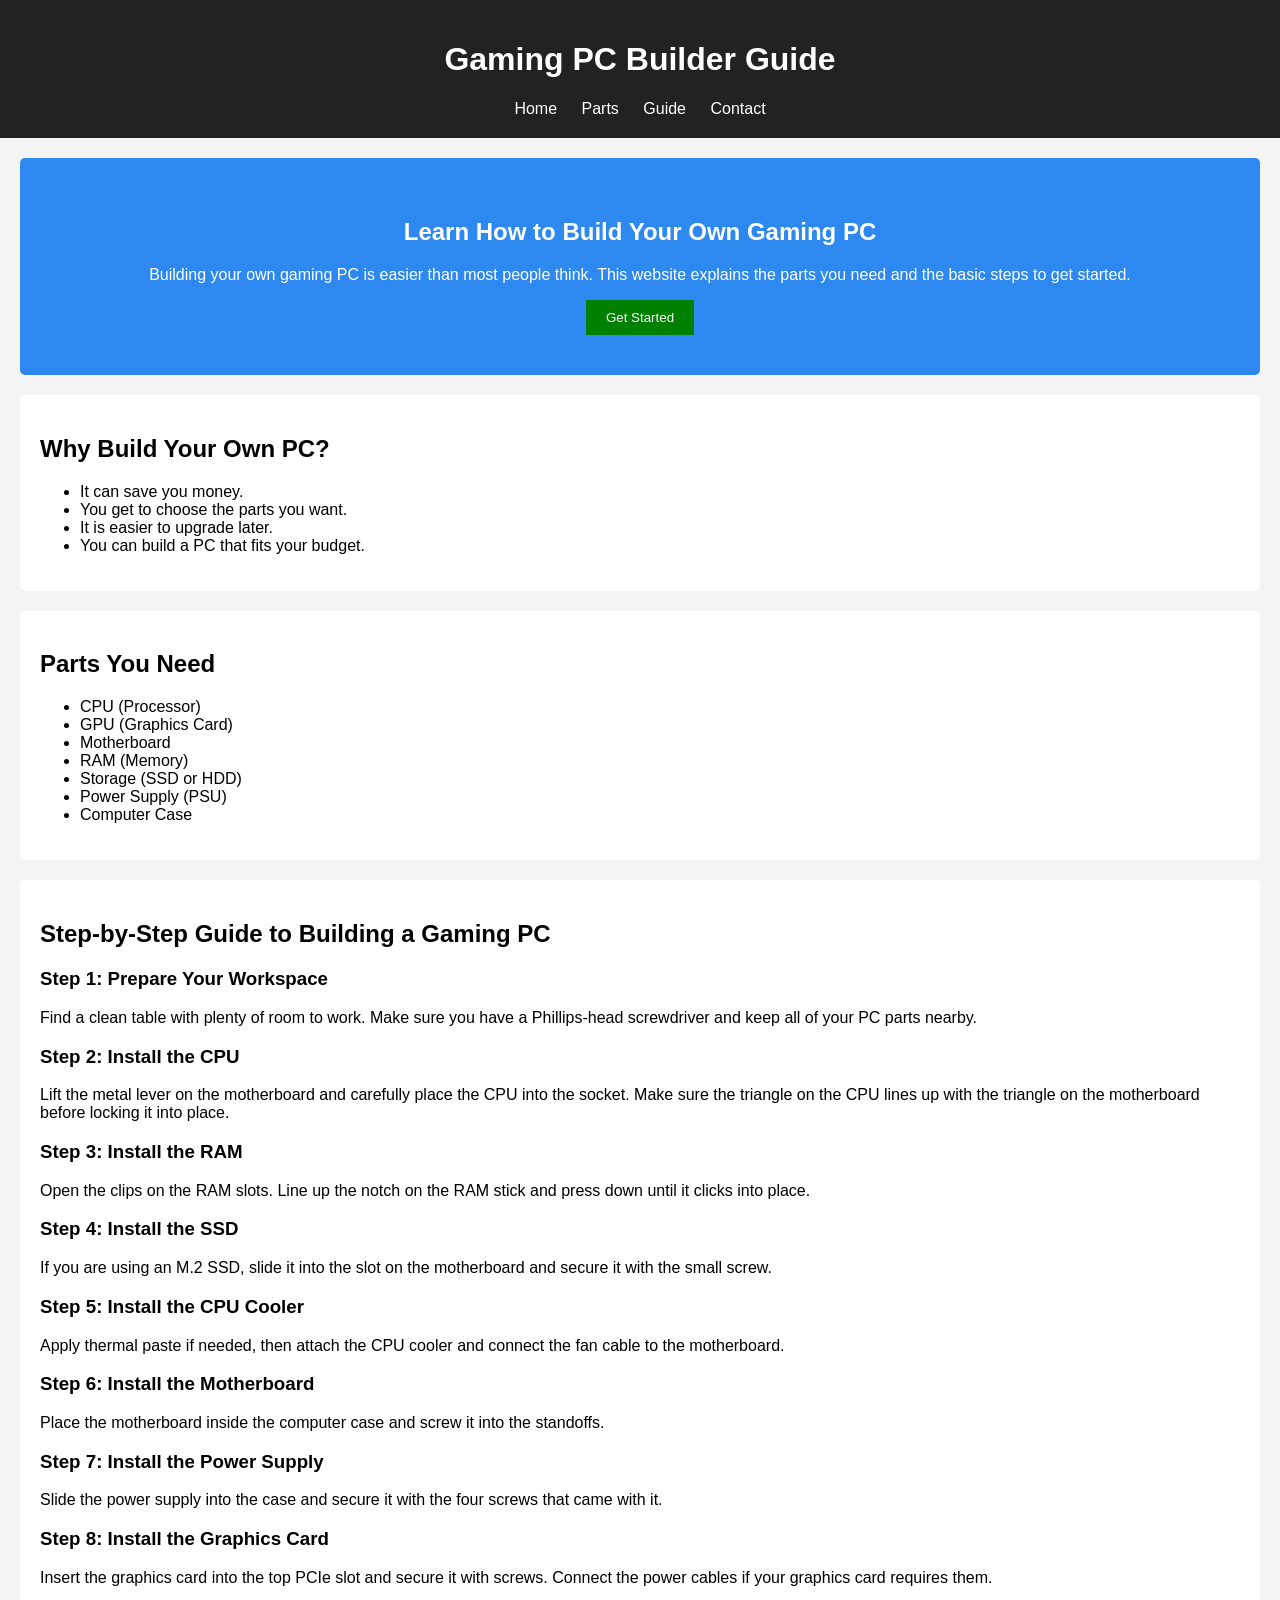
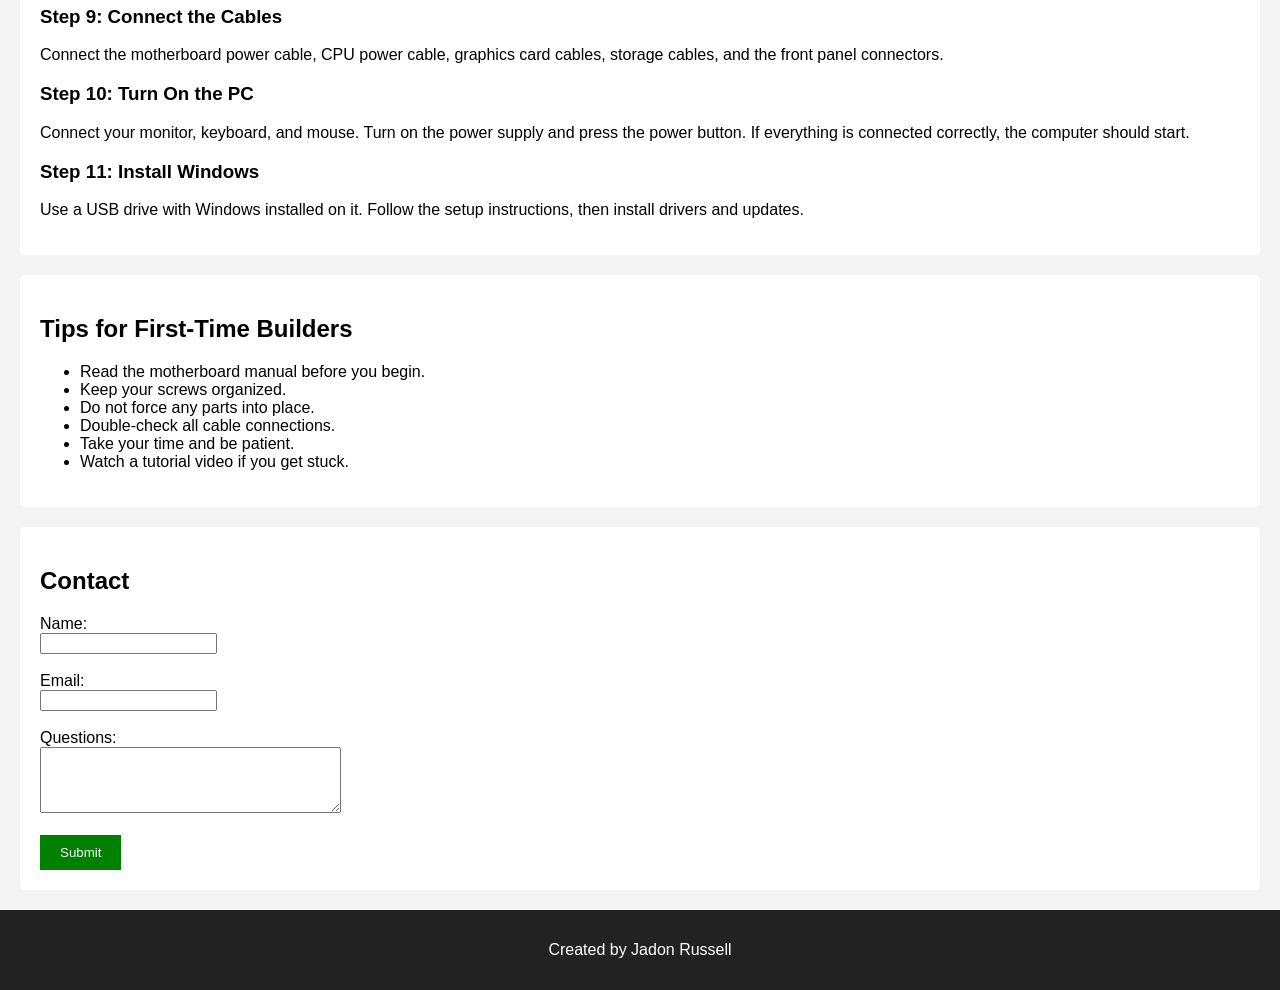
==== index.html @ 2e21b70a "Update index.html" ====
<!DOCTYPE html>
<html lang="en">

<head>
    <meta charset="UTF-8">
    <meta name="viewport" content="width=device-width, initial-scale=1.0">
    <title>Gaming PC Builder Guide</title>

    <meta name="description" content="A beginner's guide to building your own gaming PC.">

    <link rel="stylesheet" href="style.css">
</head>

<body>

<header>

    <h1>Gaming PC Builder Guide</h1>

    <nav>
        <a href="#home">Home</a>
        <a href="#parts">Parts</a>
        <a href="#guide">Guide</a>
        <a href="#contact">Contact</a>
    </nav>

</header>

<section class="hero" id="home">

    <h2>Learn How to Build Your Own Gaming PC</h2>

    <p>
        Building your own gaming PC is easier than most people think.
        This website explains the parts you need and the basic steps to get started.
    </p>

    <button onclick="showMessage()">Get Started</button>

</section>

<section>

    <h2>Why Build Your Own PC?</h2>

    <ul>
        <li>It can save you money.</li>
        <li>You get to choose the parts you want.</li>
        <li>It is easier to upgrade later.</li>
        <li>You can build a PC that fits your budget.</li>
    </ul>

</section>

<section id="parts">

    <h2>Parts You Need</h2>

    <ul>
        <li>CPU (Processor)</li>
        <li>GPU (Graphics Card)</li>
        <li>Motherboard</li>
        <li>RAM (Memory)</li>
        <li>Storage (SSD or HDD)</li>
        <li>Power Supply (PSU)</li>
        <li>Computer Case</li>
    </ul>

</section>

<section id="guide">

    <h2>Step-by-Step Guide to Building a Gaming PC</h2>

    <h3>Step 1: Prepare Your Workspace</h3>

    <p>
        Find a clean table with plenty of room to work. Make sure you have a Phillips-head screwdriver and keep all of your PC parts nearby.
    </p>

    <h3>Step 2: Install the CPU</h3>

    <p>
        Lift the metal lever on the motherboard and carefully place the CPU into the socket. Make sure the triangle on the CPU lines up with the triangle on the motherboard before locking it into place.
    </p>

    <h3>Step 3: Install the RAM</h3>

    <p>
        Open the clips on the RAM slots. Line up the notch on the RAM stick and press down until it clicks into place.
    </p>

    <h3>Step 4: Install the SSD</h3>

    <p>
        If you are using an M.2 SSD, slide it into the slot on the motherboard and secure it with the small screw.
    </p>

    <h3>Step 5: Install the CPU Cooler</h3>

    <p>
        Apply thermal paste if needed, then attach the CPU cooler and connect the fan cable to the motherboard.
    </p>

    <h3>Step 6: Install the Motherboard</h3>

    <p>
        Place the motherboard inside the computer case and screw it into the standoffs.
    </p>

    <h3>Step 7: Install the Power Supply</h3>

    <p>
        Slide the power supply into the case and secure it with the four screws that came with it.
    </p>

    <h3>Step 8: Install the Graphics Card</h3>

    <p>
        Insert the graphics card into the top PCIe slot and secure it with screws. Connect the power cables if your graphics card requires them.
    </p>

    <h3>Step 9: Connect the Cables</h3>

    <p>
        Connect the motherboard power cable, CPU power cable, graphics card cables, storage cables, and the front panel connectors.
    </p>

    <h3>Step 10: Turn On the PC</h3>

    <p>
        Connect your monitor, keyboard, and mouse. Turn on the power supply and press the power button. If everything is connected correctly, the computer should start.
    </p>

    <h3>Step 11: Install Windows</h3>

    <p>
        Use a USB drive with Windows installed on it. Follow the setup instructions, then install drivers and updates.
    </p>

</section>

<section>

    <h2>Tips for First-Time Builders</h2>

    <ul>
        <li>Read the motherboard manual before you begin.</li>
        <li>Keep your screws organized.</li>
        <li>Do not force any parts into place.</li>
        <li>Double-check all cable connections.</li>
        <li>Take your time and be patient.</li>
        <li>Watch a tutorial video if you get stuck.</li>
    </ul>

</section>

<section id="contact">

    <h2>Contact</h2>

    <form>

        <label for="name">Name:</label><br>
        <input type="text" id="name" required><br><br>

        <label for="email">Email:</label><br>
        <input type="email" id="email" required><br><br>

        <label for="question">Questions:</label><br>
        <textarea id="question" rows="4" cols="35"></textarea><br><br>

        <button type="submit">Submit</button>

    </form>

</section>

<footer>

    <p>Created by Jadon Russell</p>

</footer>

<script src="script.js"></script>

</body>

</html>
---- style.css ----
body{
    font-family: Arial, sans-serif;
    margin: 0;
    background-color: #f4f4f4;
}

header{
    background-color: #222;
    color: white;
    text-align: center;
    padding: 20px;
}

nav{
    margin-top: 10px;
}

nav a{
    color: white;
    text-decoration: none;
    margin: 10px;
}

nav a:hover{
    color: lightblue;
}

.hero{
    background-color: #2d89ef;
    color: white;
    text-align: center;
    padding: 40px;
}

section{
    background: white;
    margin: 20px;
    padding: 20px;
    border-radius: 5px;
}

button{
    padding: 10px 20px;
    background: green;
    color: white;
    border: none;
    cursor: pointer;
}

button:hover{
    background: darkgreen;
}

footer{
    background: #222;
    color: white;
    text-align: center;
    padding: 15px;
}
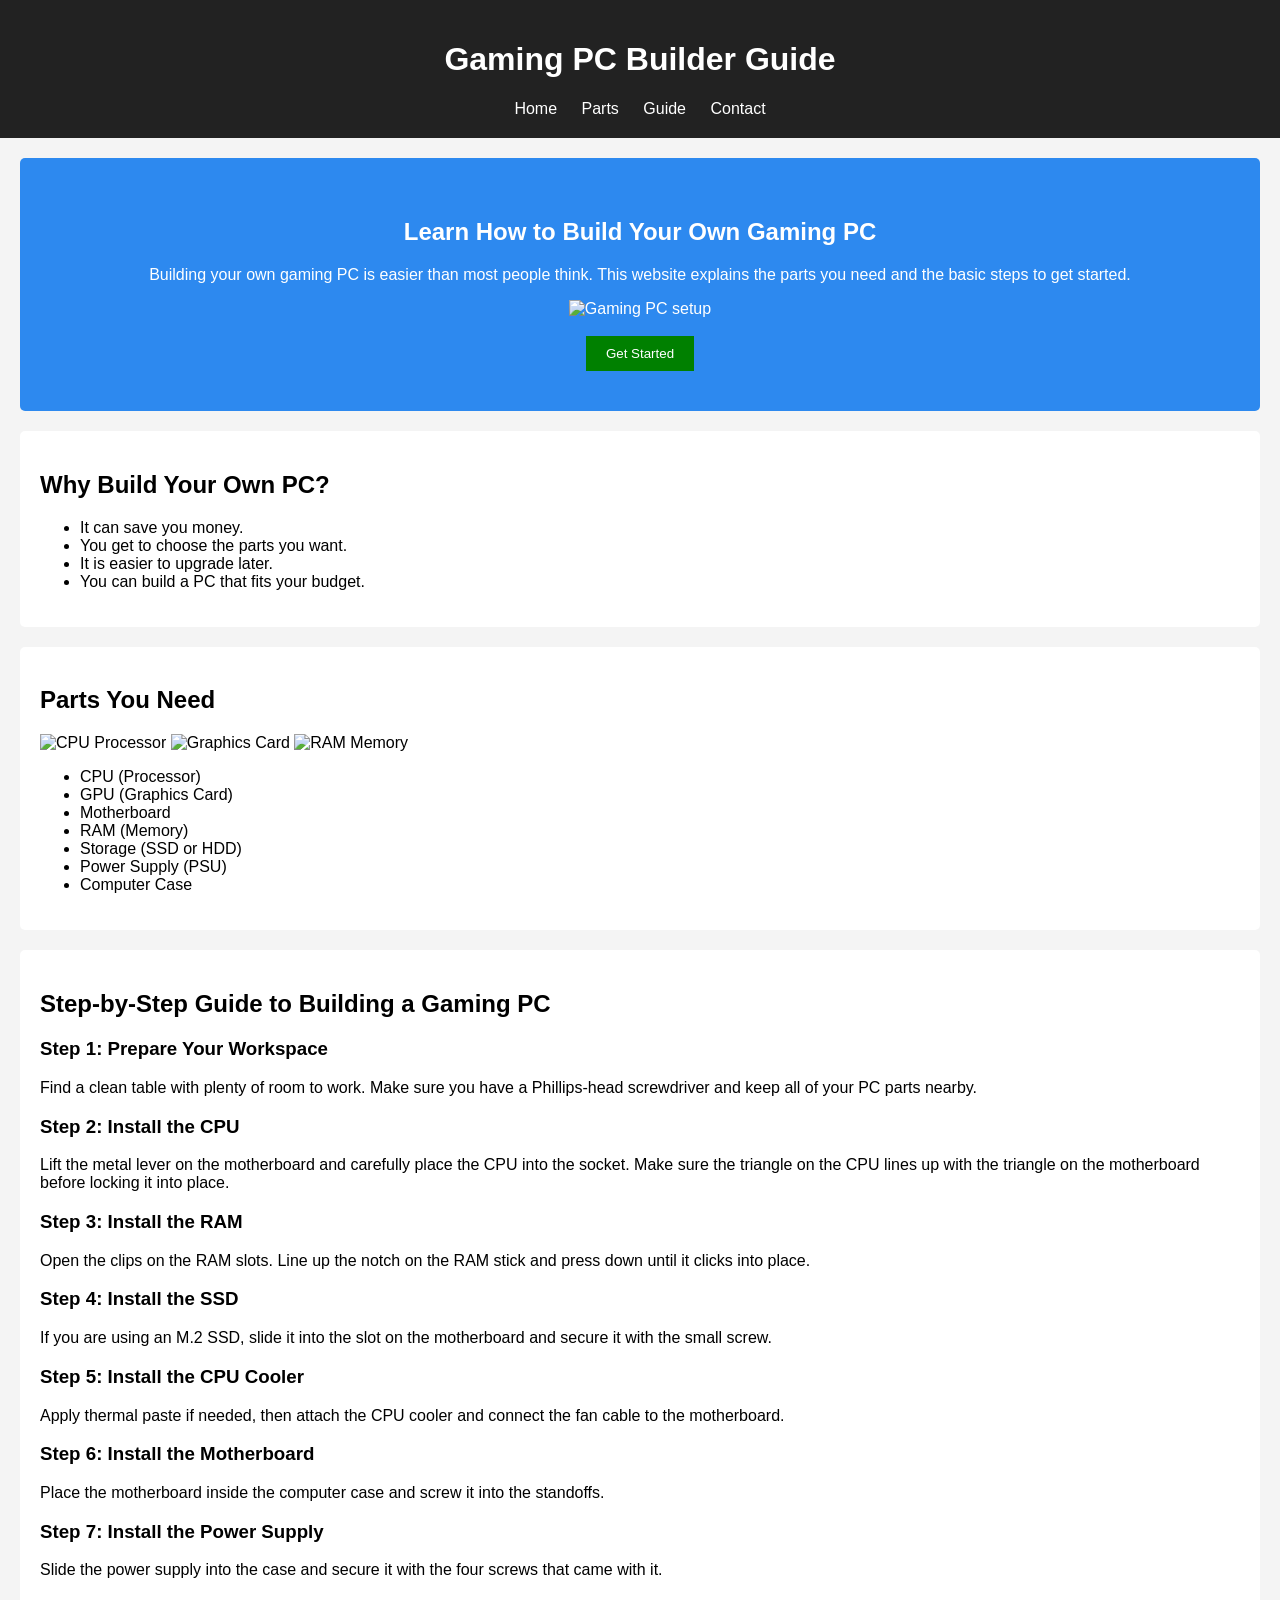
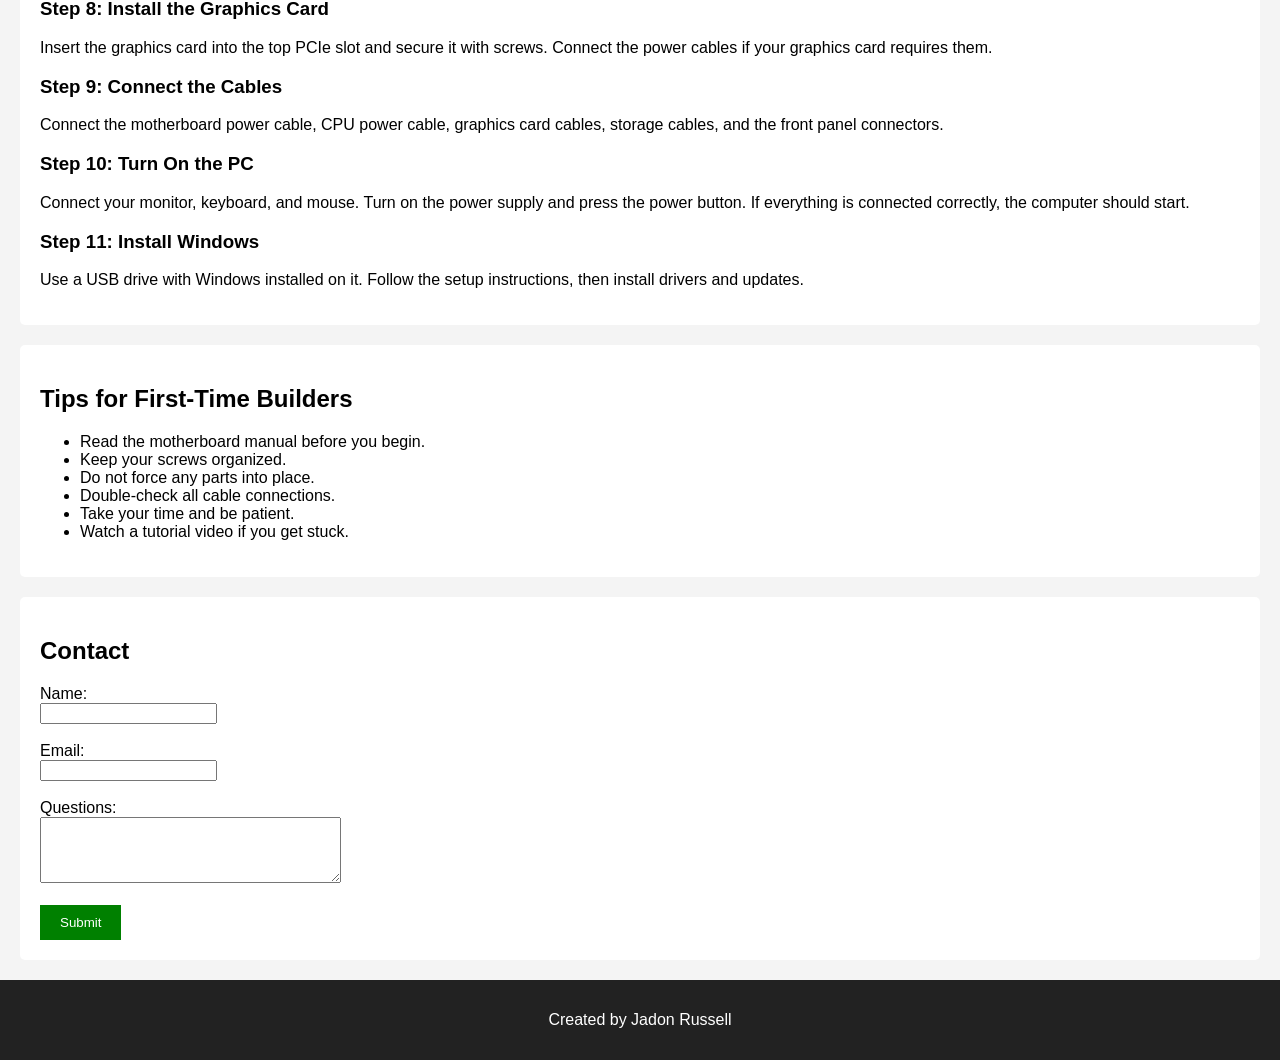
==== commit 9dc69b23: "Update index.html" ====
--- a/index.html
+++ b/index.html
@@ -26,6 +26,7 @@
 
 </header>
 
+
 <section class="hero" id="home">
 
     <h2>Learn How to Build Your Own Gaming PC</h2>
@@ -35,9 +36,15 @@
         This website explains the parts you need and the basic steps to get started.
     </p>
 
+    <!-- Gaming PC Picture -->
+    <img src="images/gaming-pc.jpg" alt="Gaming PC setup" width="500">
+
+    <br><br>
+
     <button onclick="showMessage()">Get Started</button>
 
 </section>
+
 
 <section>
 
@@ -52,9 +59,18 @@
 
 </section>
 
+
 <section id="parts">
 
     <h2>Parts You Need</h2>
+
+    <!-- PC Part Pictures -->
+    <img src="images/cpu.jpg" alt="CPU Processor" width="250">
+
+    <img src="images/gpu.jpg" alt="Graphics Card" width="250">
+
+    <img src="images/ram.jpg" alt="RAM Memory" width="250">
+
 
     <ul>
         <li>CPU (Processor)</li>
@@ -68,6 +84,7 @@
 
 </section>
 
+
 <section id="guide">
 
     <h2>Step-by-Step Guide to Building a Gaming PC</h2>
@@ -78,60 +95,70 @@
         Find a clean table with plenty of room to work. Make sure you have a Phillips-head screwdriver and keep all of your PC parts nearby.
     </p>
 
+
     <h3>Step 2: Install the CPU</h3>
 
     <p>
         Lift the metal lever on the motherboard and carefully place the CPU into the socket. Make sure the triangle on the CPU lines up with the triangle on the motherboard before locking it into place.
     </p>
 
+
     <h3>Step 3: Install the RAM</h3>
 
     <p>
         Open the clips on the RAM slots. Line up the notch on the RAM stick and press down until it clicks into place.
     </p>
 
+
     <h3>Step 4: Install the SSD</h3>
 
     <p>
         If you are using an M.2 SSD, slide it into the slot on the motherboard and secure it with the small screw.
     </p>
 
+
     <h3>Step 5: Install the CPU Cooler</h3>
 
     <p>
         Apply thermal paste if needed, then attach the CPU cooler and connect the fan cable to the motherboard.
     </p>
 
+
     <h3>Step 6: Install the Motherboard</h3>
 
     <p>
         Place the motherboard inside the computer case and screw it into the standoffs.
     </p>
 
+
     <h3>Step 7: Install the Power Supply</h3>
 
     <p>
         Slide the power supply into the case and secure it with the four screws that came with it.
     </p>
 
+
     <h3>Step 8: Install the Graphics Card</h3>
 
     <p>
         Insert the graphics card into the top PCIe slot and secure it with screws. Connect the power cables if your graphics card requires them.
     </p>
 
+
     <h3>Step 9: Connect the Cables</h3>
 
     <p>
         Connect the motherboard power cable, CPU power cable, graphics card cables, storage cables, and the front panel connectors.
     </p>
 
+
     <h3>Step 10: Turn On the PC</h3>
 
     <p>
         Connect your monitor, keyboard, and mouse. Turn on the power supply and press the power button. If everything is connected correctly, the computer should start.
     </p>
 
+
     <h3>Step 11: Install Windows</h3>
 
     <p>
@@ -139,6 +166,7 @@
     </p>
 
 </section>
+
 
 <section>
 
@@ -155,6 +183,7 @@
 
 </section>
 
+
 <section id="contact">
 
     <h2>Contact</h2>
@@ -164,27 +193,31 @@
         <label for="name">Name:</label><br>
         <input type="text" id="name" required><br><br>
 
+
         <label for="email">Email:</label><br>
         <input type="email" id="email" required><br><br>
 
+
         <label for="question">Questions:</label><br>
         <textarea id="question" rows="4" cols="35"></textarea><br><br>
 
+
         <button type="submit">Submit</button>
 
     </form>
 
 </section>
 
+
 <footer>
 
     <p>Created by Jadon Russell</p>
 
 </footer>
 
+
 <script src="script.js"></script>
 
 </body>
 
 </html>
-
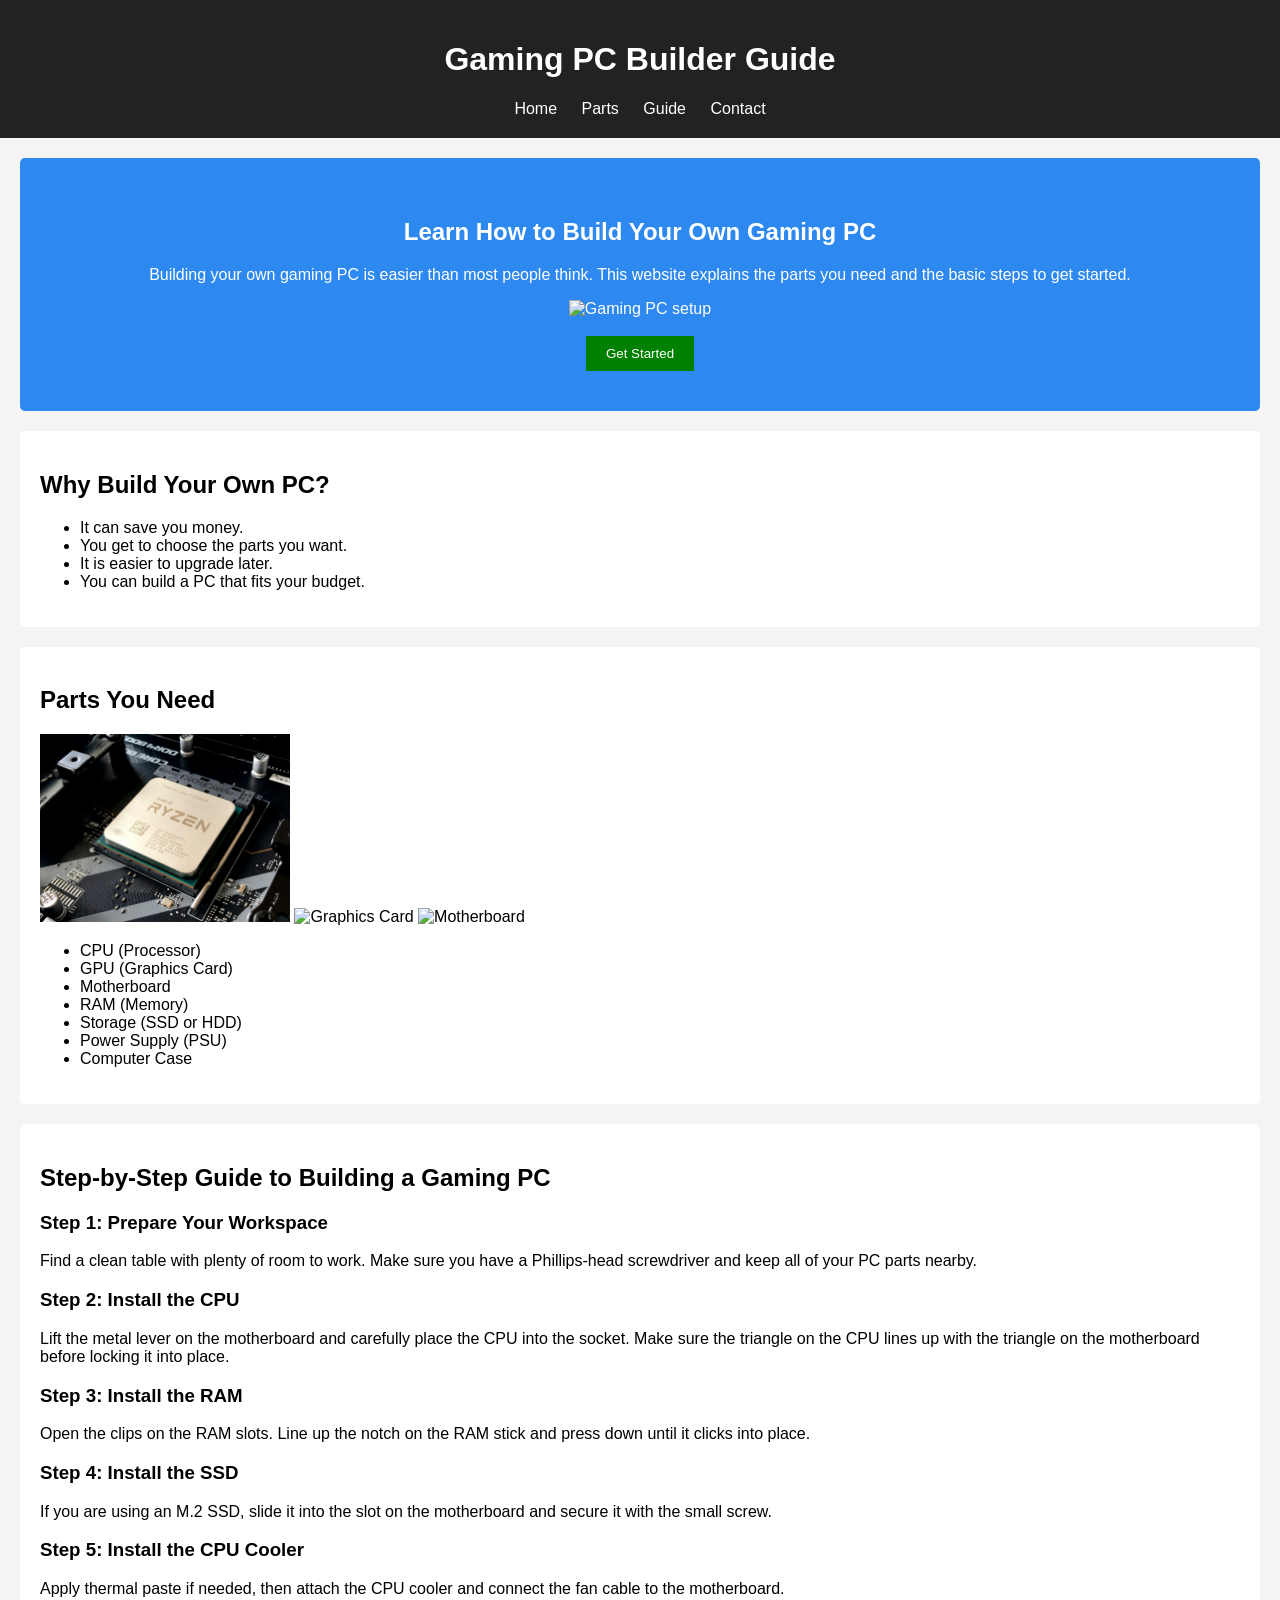
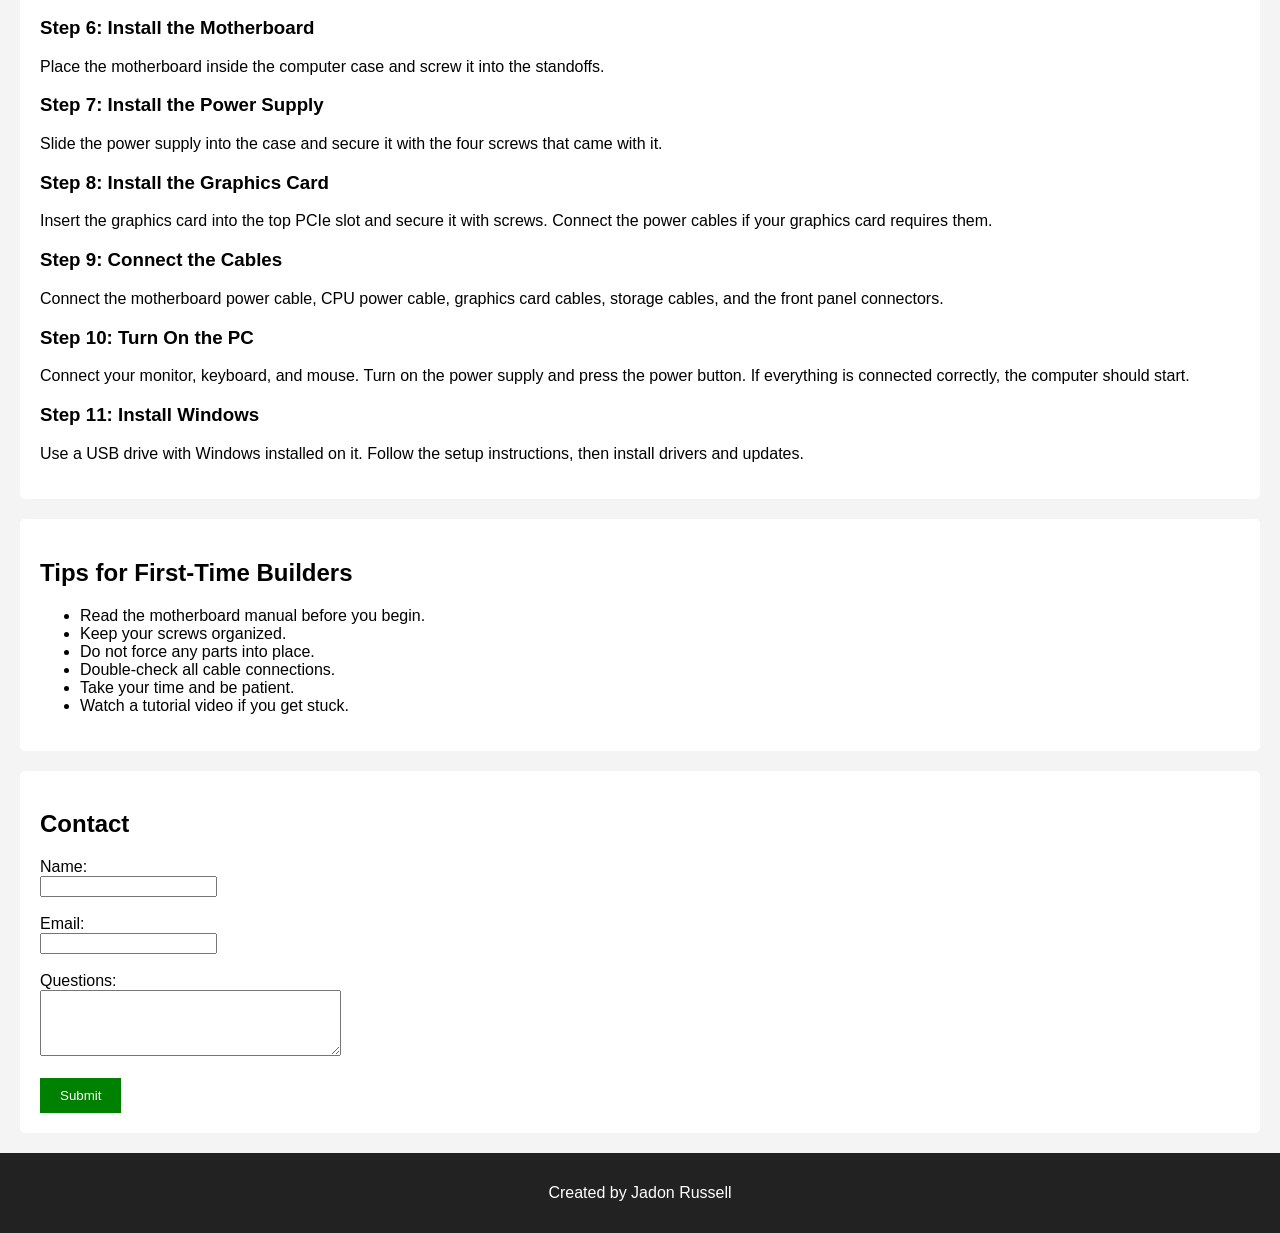
==== commit f226ca63: "Update index.html" ====
--- a/index.html
+++ b/index.html
@@ -36,8 +36,7 @@
         This website explains the parts you need and the basic steps to get started.
     </p>
 
-    <!-- Gaming PC Picture -->
-    <img src="images/gaming-pc.jpg" alt="Gaming PC setup" width="500">
+    <img src="Images/Gaming PC.jpg" alt="Gaming PC setup" width="500">
 
     <br><br>
 
@@ -64,12 +63,11 @@
 
     <h2>Parts You Need</h2>
 
-    <!-- PC Part Pictures -->
-    <img src="images/cpu.jpg" alt="CPU Processor" width="250">
-
-    <img src="images/gpu.jpg" alt="Graphics Card" width="250">
-
-    <img src="images/ram.jpg" alt="RAM Memory" width="250">
+    <img src="Images/CPU.jpg" alt="CPU Processor" width="250">
+
+    <img src="Images/GPU.jpg" alt="Graphics Card" width="250">
+
+    <img src="Images/Motherboard.jpg" alt="Motherboard" width="250">
 
 
     <ul>
@@ -193,15 +191,12 @@
         <label for="name">Name:</label><br>
         <input type="text" id="name" required><br><br>
 
-
         <label for="email">Email:</label><br>
         <input type="email" id="email" required><br><br>
 
-
         <label for="question">Questions:</label><br>
         <textarea id="question" rows="4" cols="35"></textarea><br><br>
 
-
         <button type="submit">Submit</button>
 
     </form>
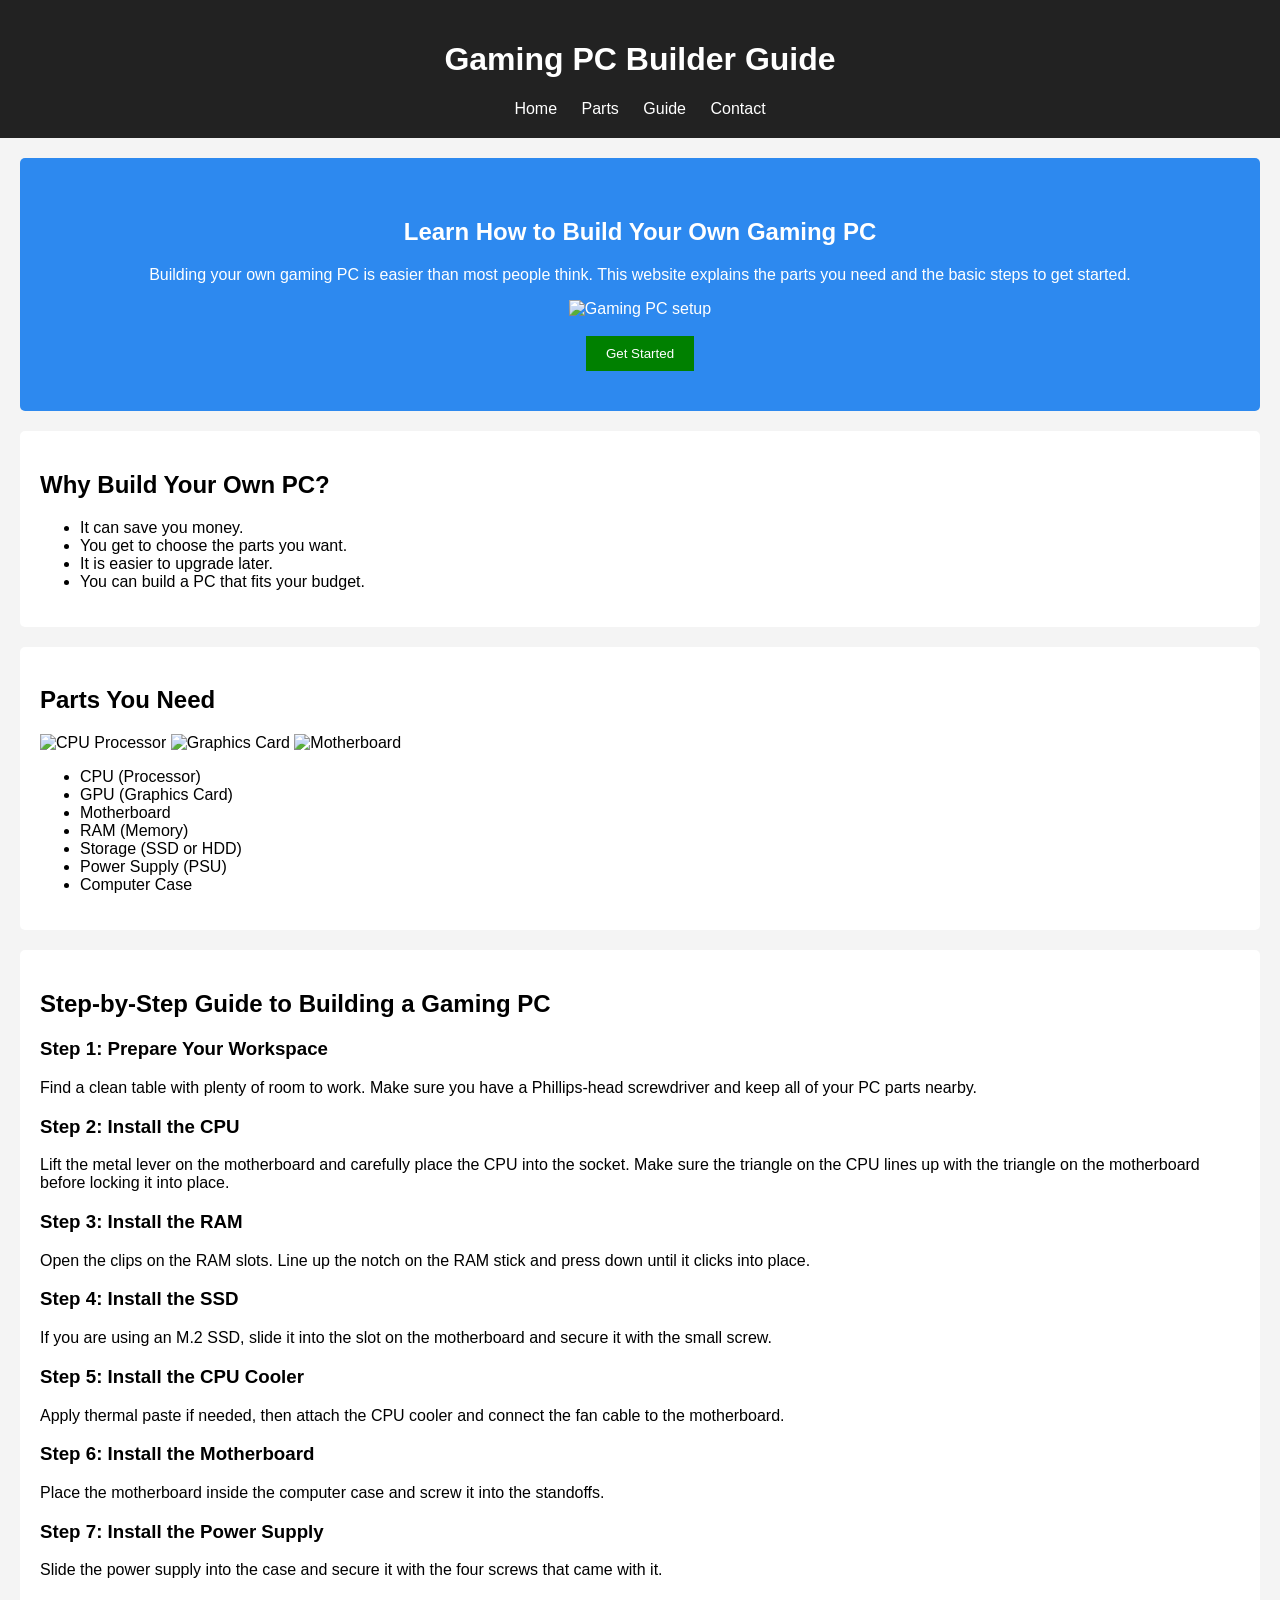
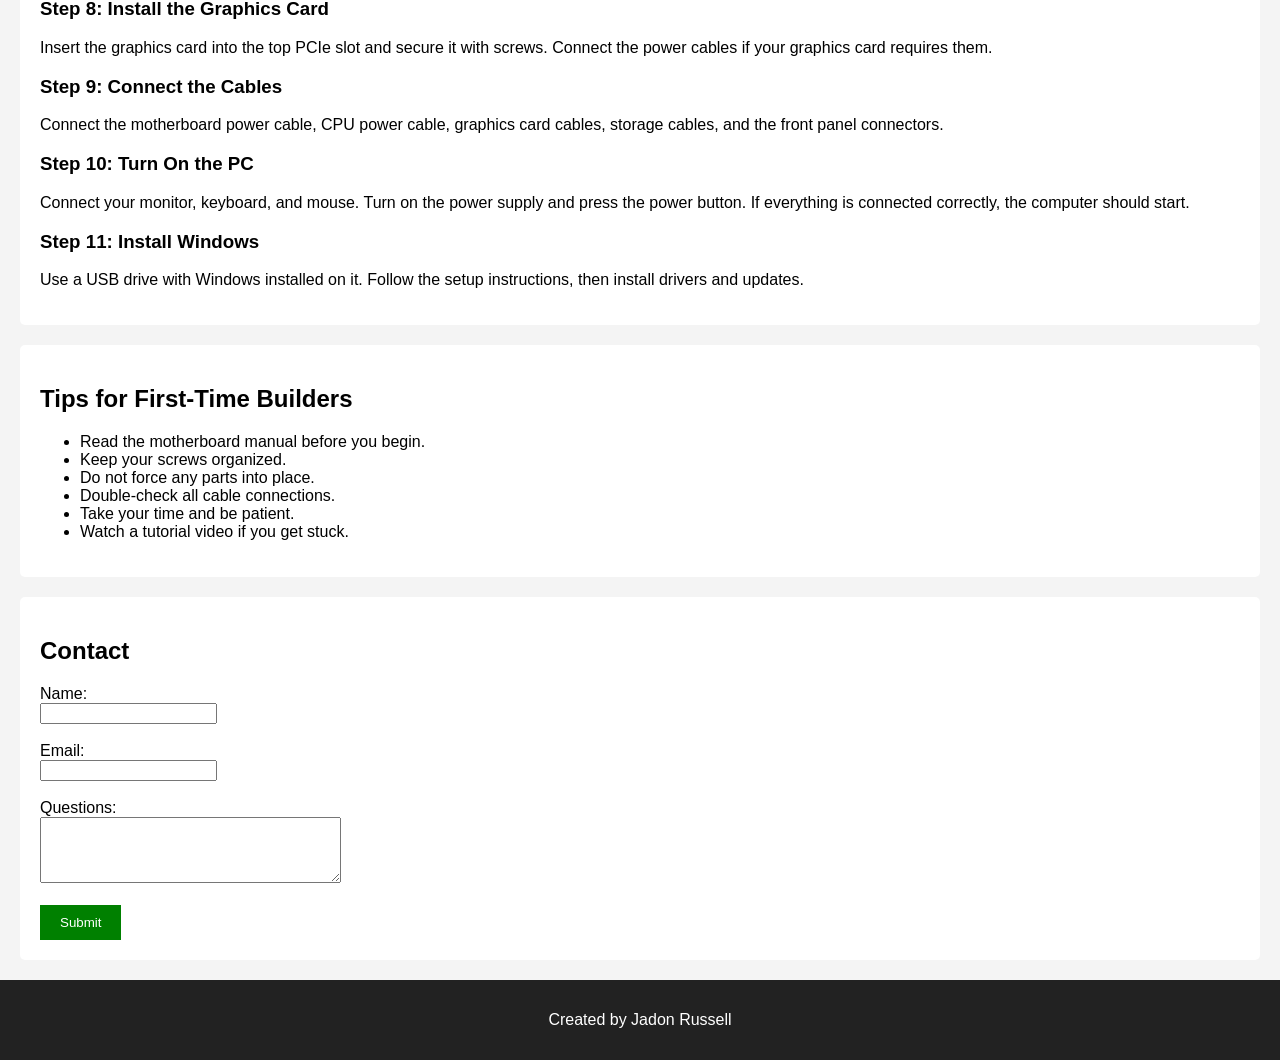
==== commit 2ad9a3c9: "Update index.html" ====
--- a/index.html
+++ b/index.html
@@ -36,7 +36,7 @@
         This website explains the parts you need and the basic steps to get started.
     </p>
 
-    <img src="Images/Gaming PC.jpg" alt="Gaming PC setup" width="500">
+    <img src="images/gaming-pc.jpg" alt="Gaming PC setup" width="500">
 
     <br><br>
 
@@ -63,11 +63,11 @@
 
     <h2>Parts You Need</h2>
 
-    <img src="Images/CPU.jpg" alt="CPU Processor" width="250">
-
-    <img src="Images/GPU.jpg" alt="Graphics Card" width="250">
-
-    <img src="Images/Motherboard.jpg" alt="Motherboard" width="250">
+    <img src="images/cpu.jpg" alt="CPU Processor" width="250">
+
+    <img src="images/gpu.jpg" alt="Graphics Card" width="250">
+
+    <img src="images/motherboard.jpg" alt="Motherboard" width="250">
 
 
     <ul>
@@ -87,6 +87,7 @@
 
     <h2>Step-by-Step Guide to Building a Gaming PC</h2>
 
+
     <h3>Step 1: Prepare Your Workspace</h3>
 
     <p>
@@ -191,12 +192,15 @@
         <label for="name">Name:</label><br>
         <input type="text" id="name" required><br><br>
 
+
         <label for="email">Email:</label><br>
         <input type="email" id="email" required><br><br>
 
+
         <label for="question">Questions:</label><br>
         <textarea id="question" rows="4" cols="35"></textarea><br><br>
 
+
         <button type="submit">Submit</button>
 
     </form>
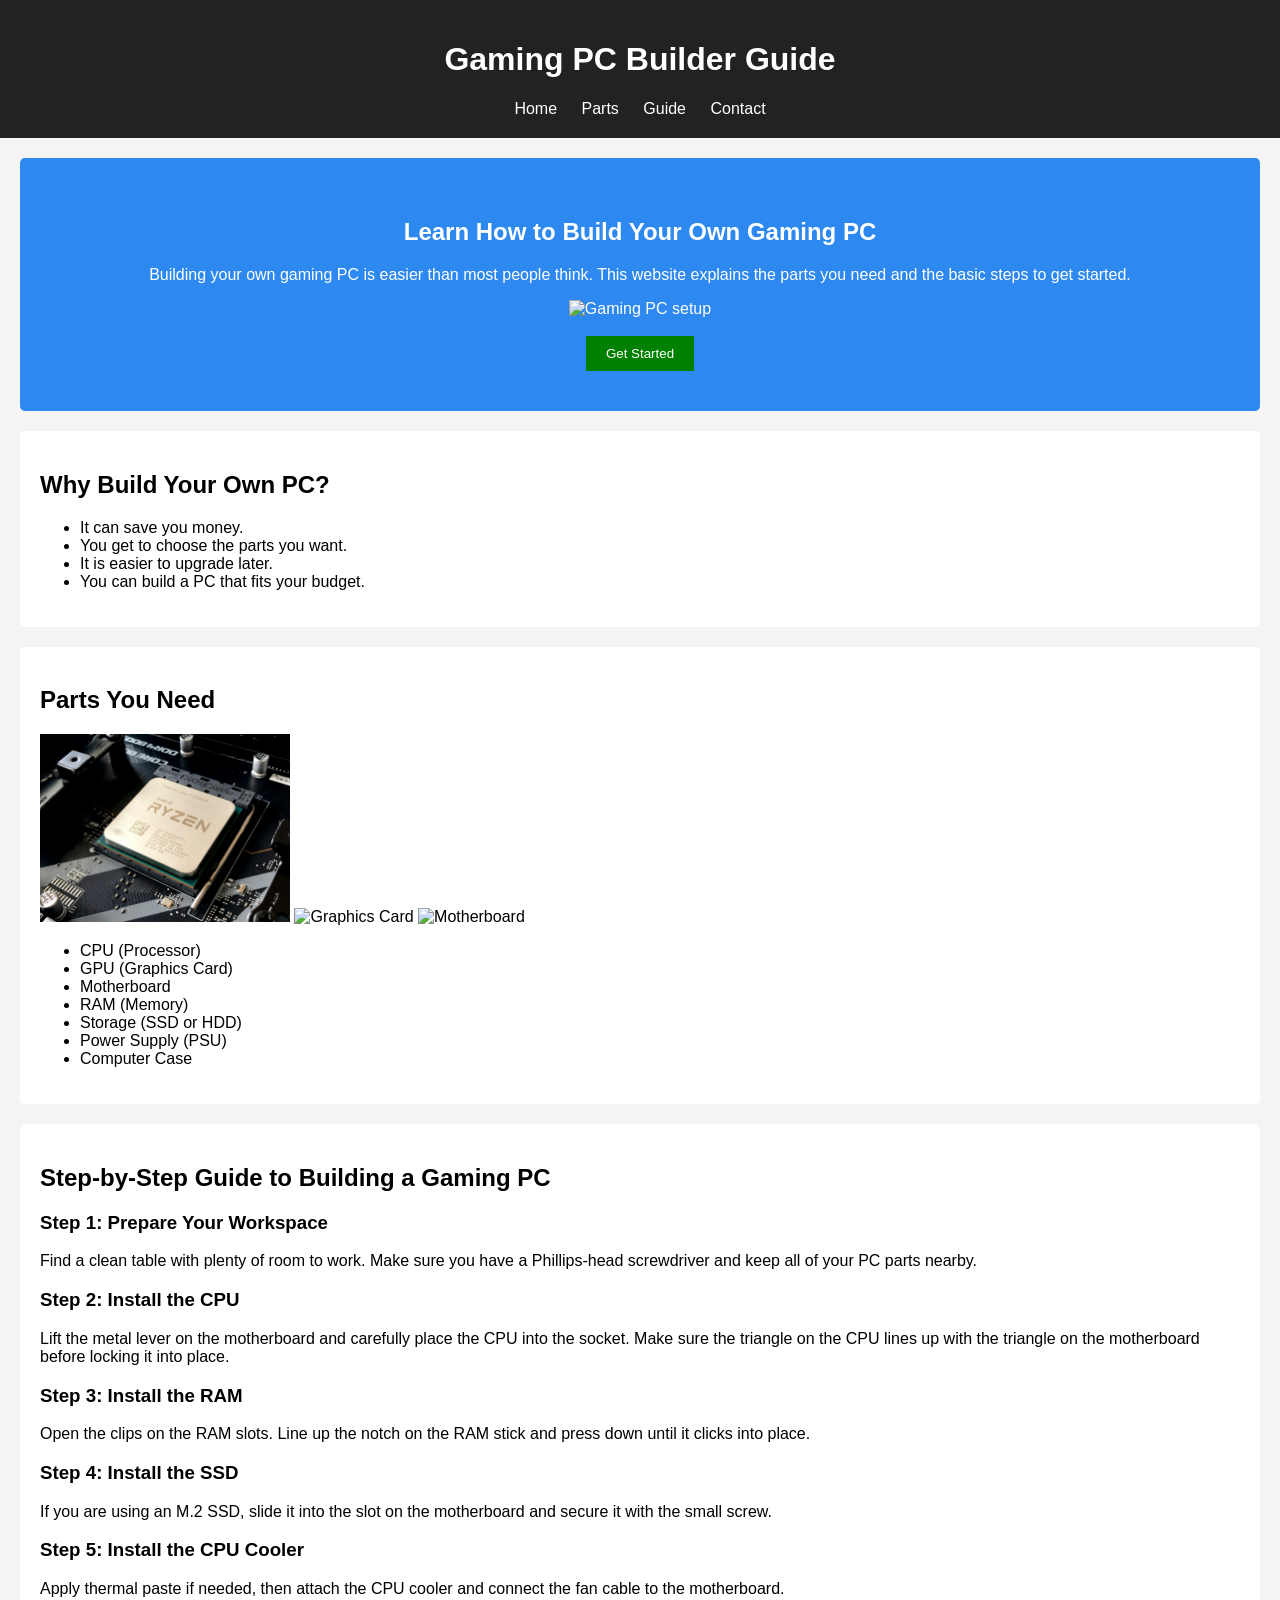
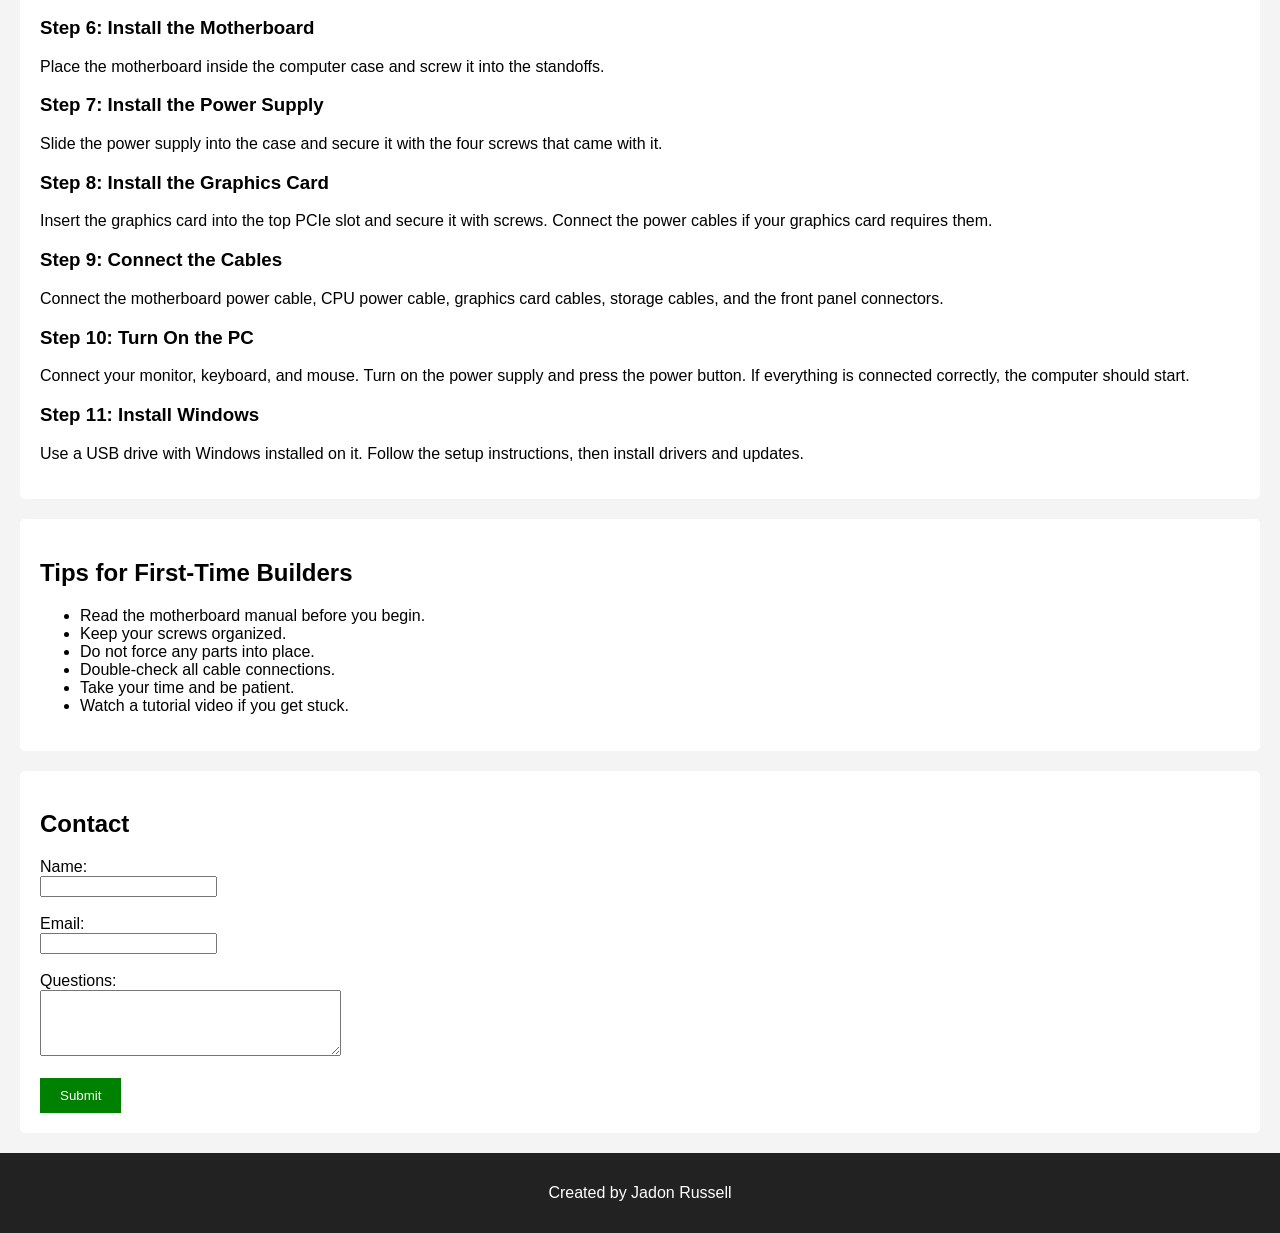
==== commit 565b8c3b: "Update index.html" ====
--- a/index.html
+++ b/index.html
@@ -36,7 +36,7 @@
         This website explains the parts you need and the basic steps to get started.
     </p>
 
-    <img src="images/gaming-pc.jpg" alt="Gaming PC setup" width="500">
+    <img src="Images/gaming-pc.jpg" alt="Gaming PC setup" width="500">
 
     <br><br>
 
@@ -63,11 +63,11 @@
 
     <h2>Parts You Need</h2>
 
-    <img src="images/cpu.jpg" alt="CPU Processor" width="250">
-
-    <img src="images/gpu.jpg" alt="Graphics Card" width="250">
-
-    <img src="images/motherboard.jpg" alt="Motherboard" width="250">
+    <img src="Images/cpu.jpg" alt="CPU Processor" width="250">
+
+    <img src="Images/gpu.jpg" alt="Graphics Card" width="250">
+
+    <img src="Images/motherboard.jpg" alt="Motherboard" width="250">
 
 
     <ul>
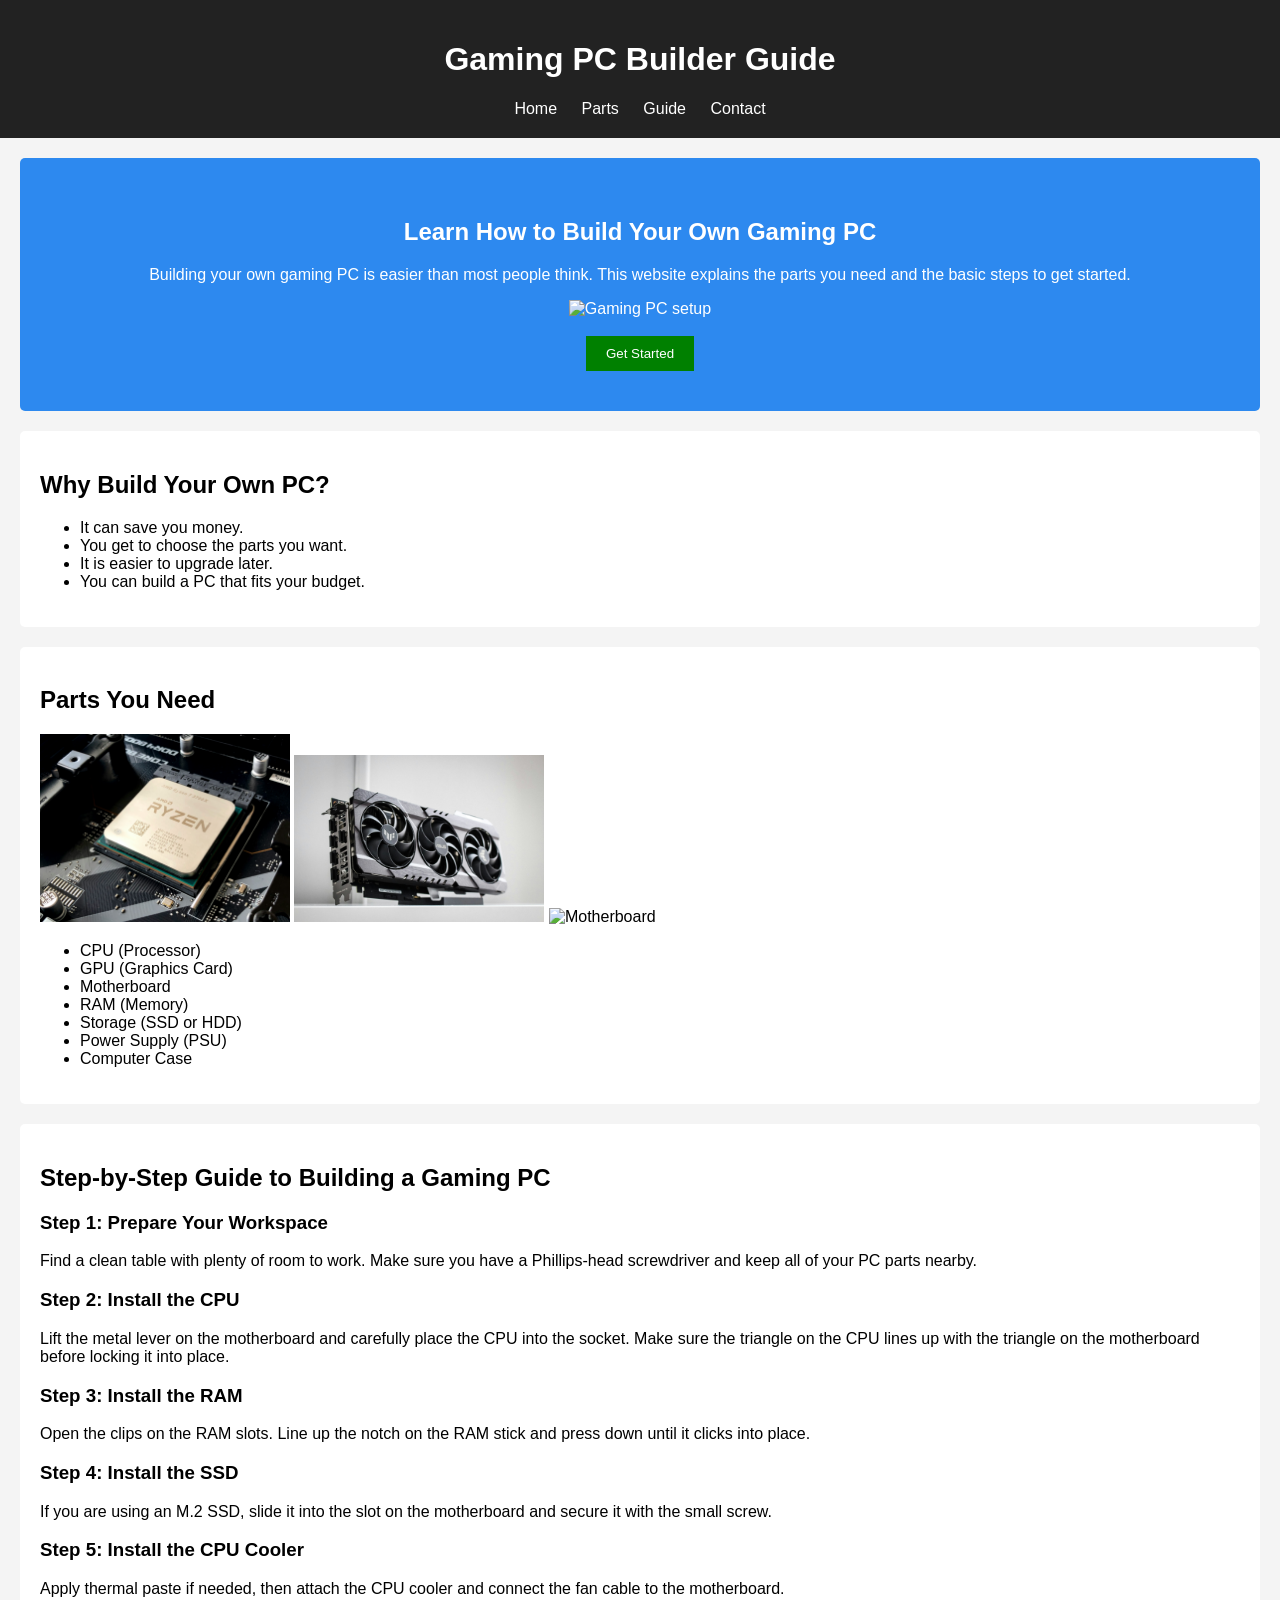
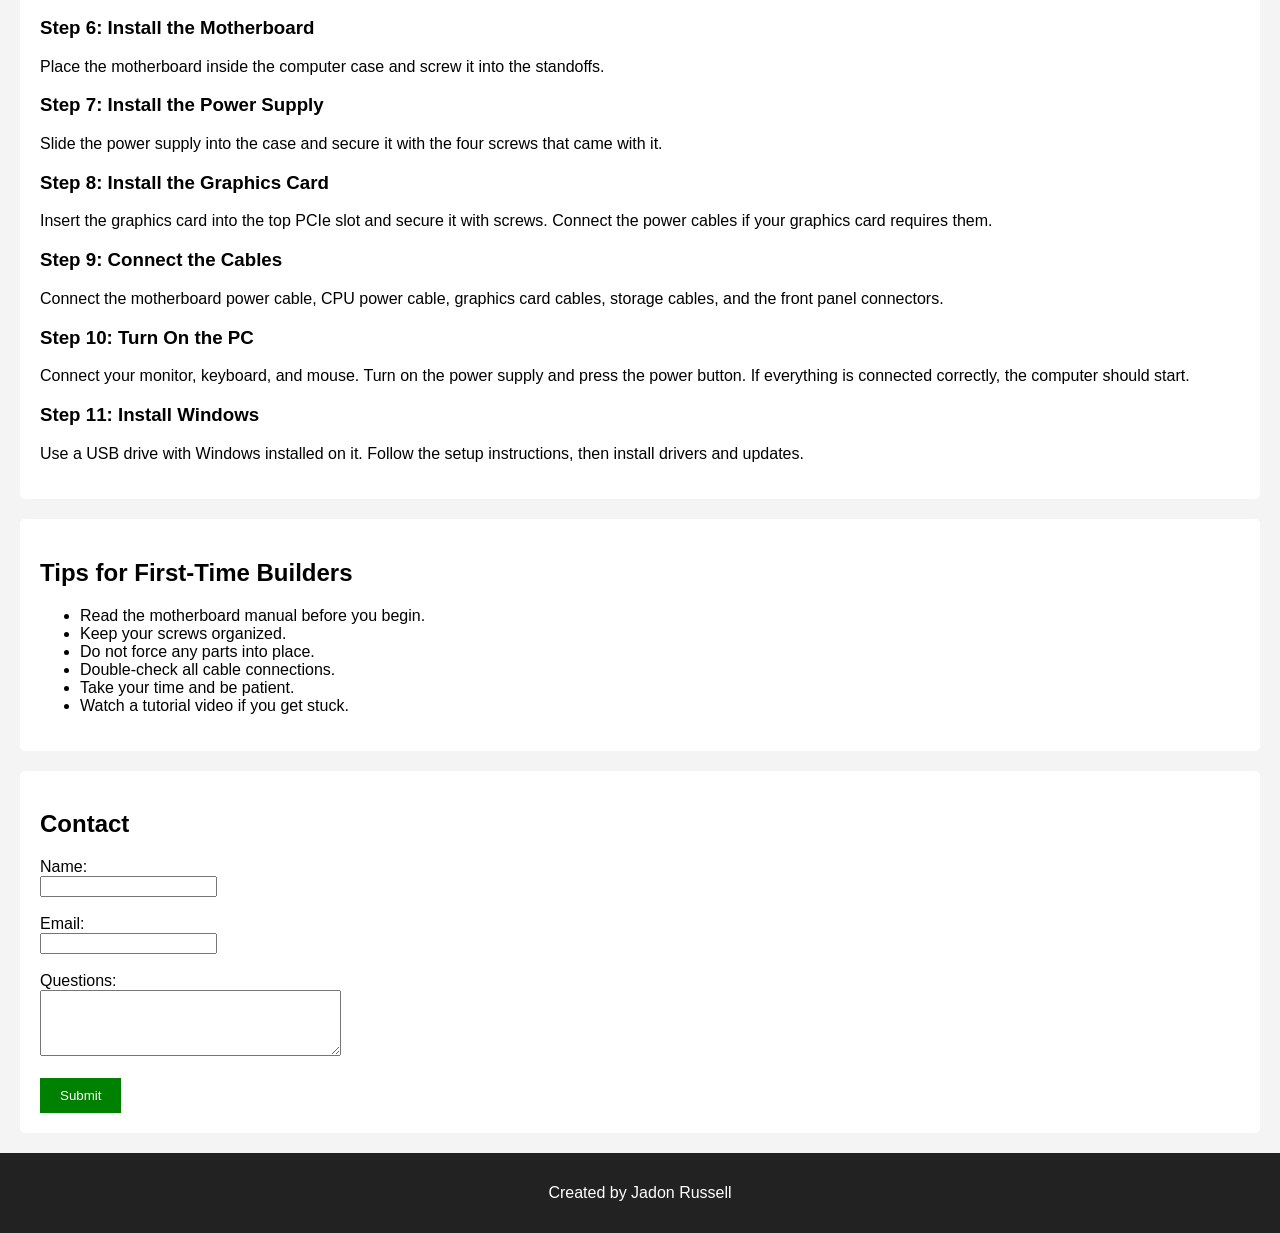
==== commit b708dd81: "Update index.html" ====
--- a/index.html
+++ b/index.html
@@ -65,7 +65,7 @@
 
     <img src="Images/cpu.jpg" alt="CPU Processor" width="250">
 
-    <img src="Images/gpu.jpg" alt="Graphics Card" width="250">
+    <img src="gpu.jpg" alt="Graphics Card" width="250">
 
     <img src="Images/motherboard.jpg" alt="Motherboard" width="250">
 
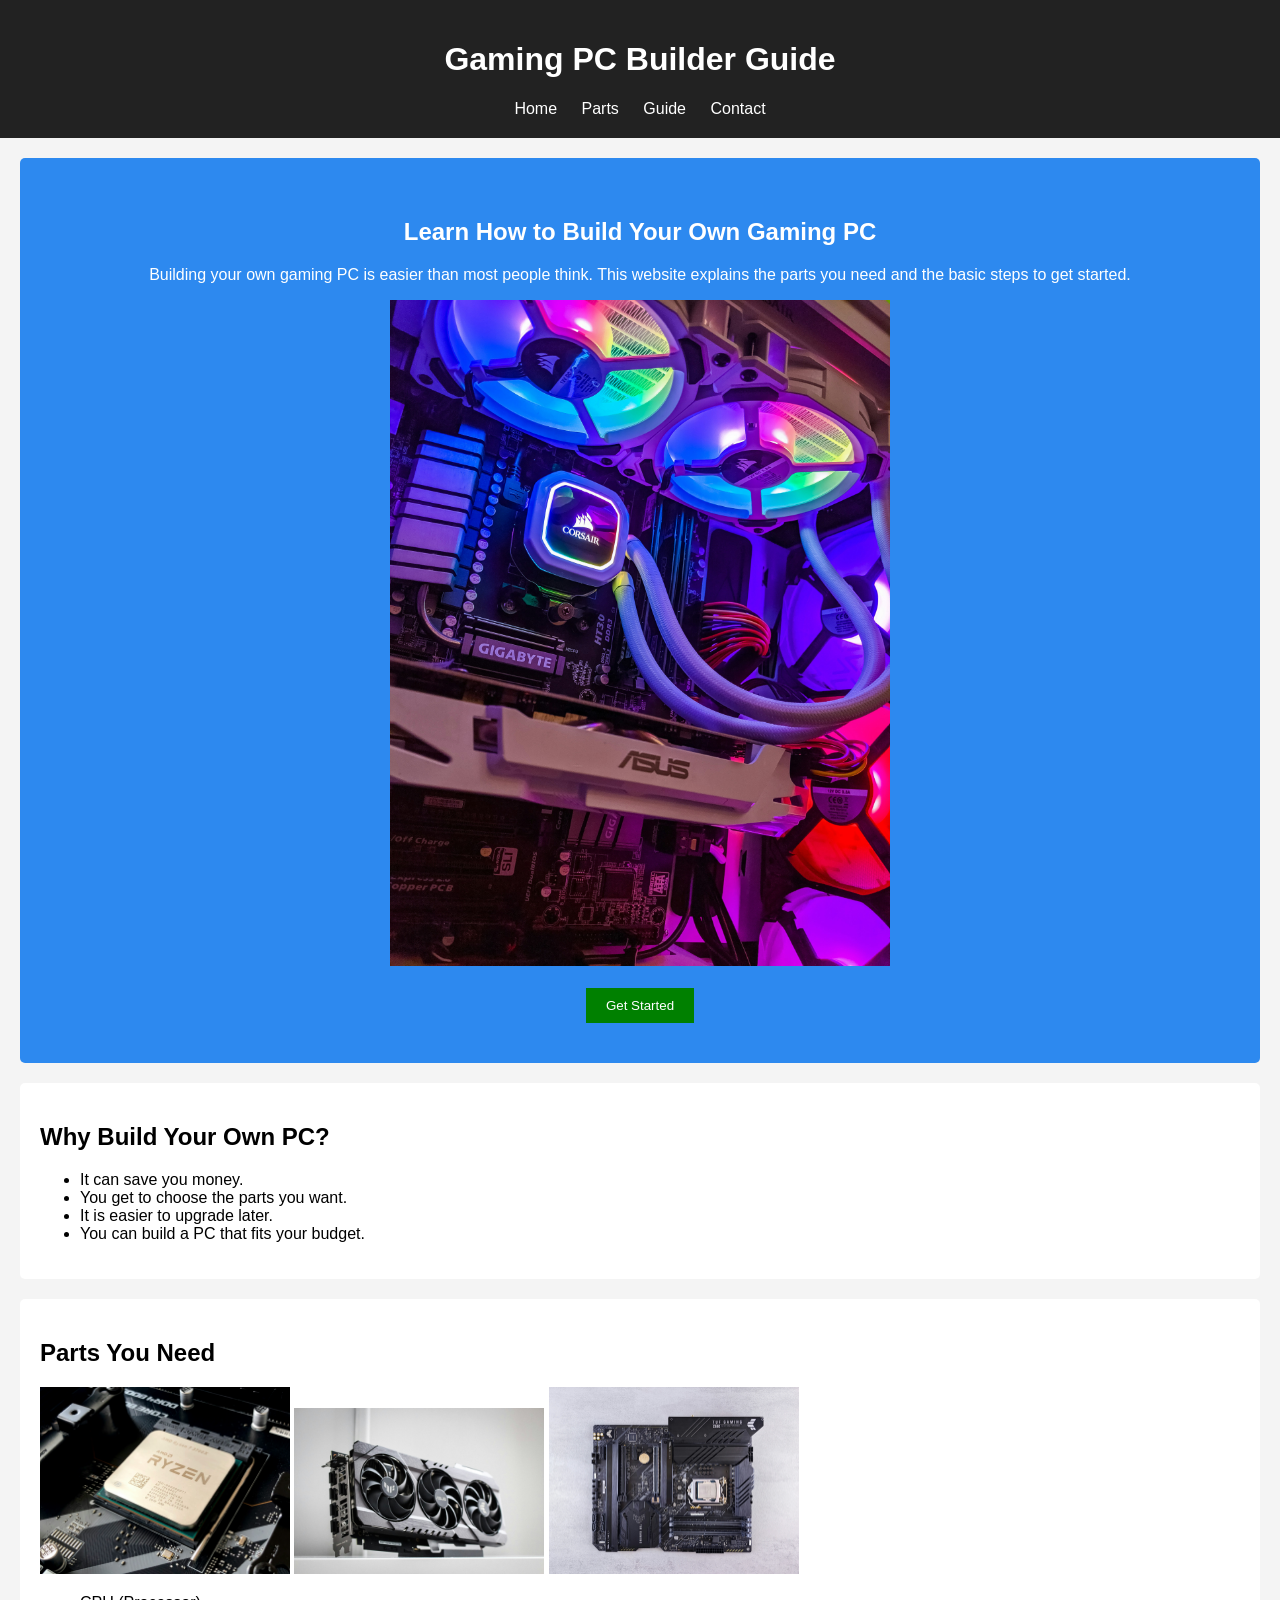
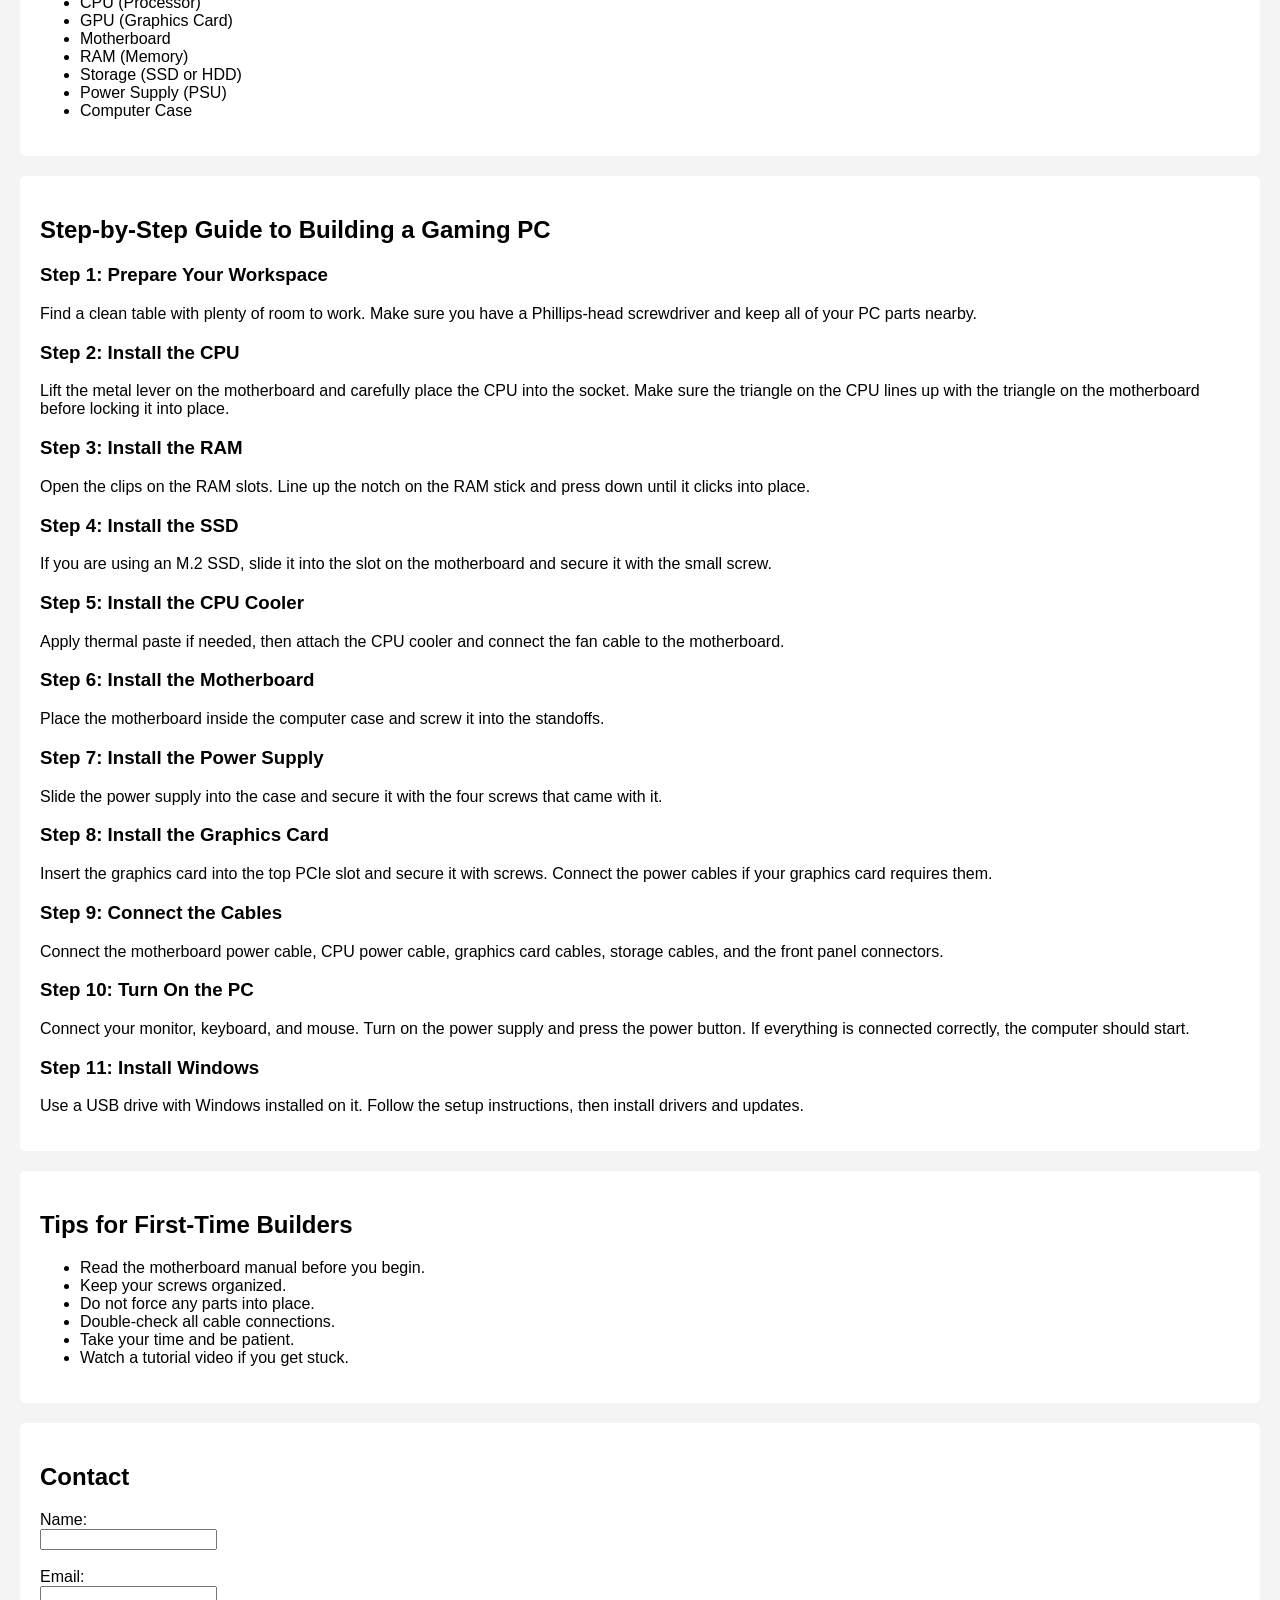
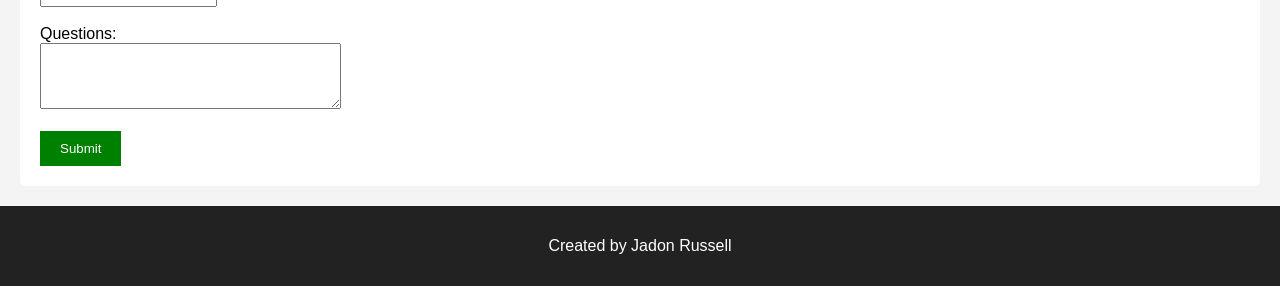
==== commit 28ecbd1b: "Update index.html" ====
--- a/index.html
+++ b/index.html
@@ -36,7 +36,7 @@
         This website explains the parts you need and the basic steps to get started.
     </p>
 
-    <img src="Images/gaming-pc.jpg" alt="Gaming PC setup" width="500">
+    <img src="gaming-pc.jpg" alt="Gaming PC setup" width="500">
 
     <br><br>
 
@@ -67,7 +67,7 @@
 
     <img src="gpu.jpg" alt="Graphics Card" width="250">
 
-    <img src="Images/motherboard.jpg" alt="Motherboard" width="250">
+    <img src="motherboard.jpg" alt="Motherboard" width="250">
 
 
     <ul>
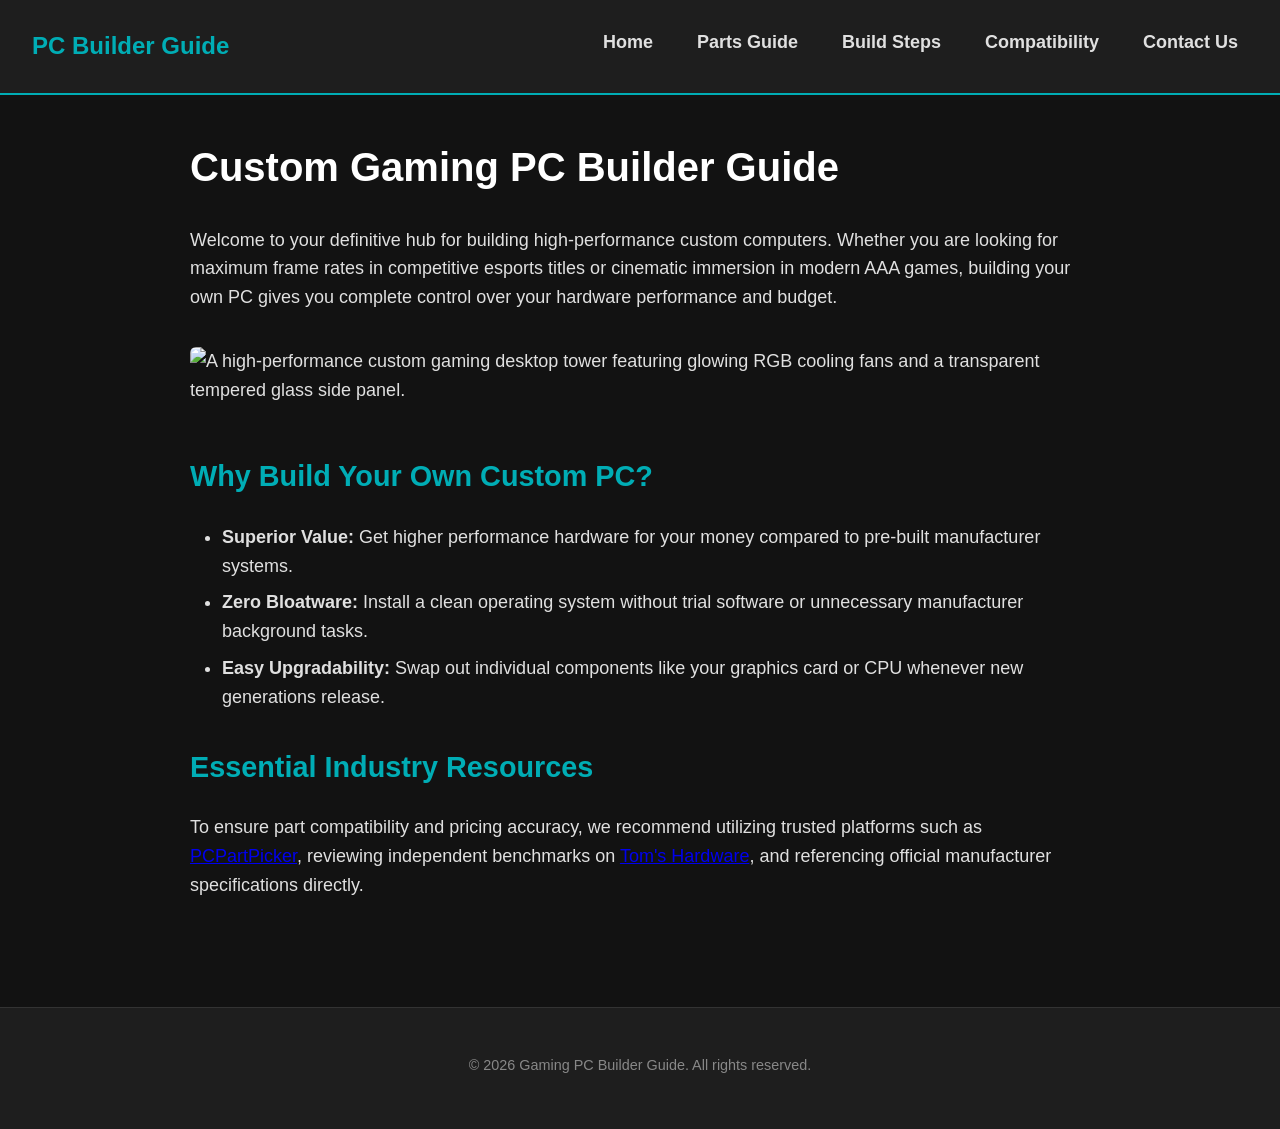
==== commit 2f96e009: "Add files via upload" ====
--- a/index.html
+++ b/index.html
@@ -1,222 +1,45 @@
 <!DOCTYPE html>
 <html lang="en">
-
 <head>
     <meta charset="UTF-8">
     <meta name="viewport" content="width=device-width, initial-scale=1.0">
-    <title>Gaming PC Builder Guide</title>
-
-    <meta name="description" content="A beginner's guide to building your own gaming PC.">
-
+    <meta name="description" content="Welcome to the Gaming PC Builder Guide. Learn how to plan, source components, and build your custom gaming rig.">
+    <title>Home | Gaming PC Builder Guide</title>
     <link rel="stylesheet" href="style.css">
 </head>
+<body>
+    <header>
+        <a href="index.html" class="logo">PC Builder Guide</a>
+        <nav aria-label="Main Navigation">
+            <ul>
+                <li><a href="index.html">Home</a></li>
+                <li><a href="parts.html">Parts Guide</a></li>
+                <li><a href="build-guide.html">Build Steps</a></li>
+                <li><a href="compatibility.html">Compatibility</a></li>
+                <li><a href="contact.html">Contact Us</a></li>
+            </ul>
+        </nav>
+    </header>
 
-<body>
+    <main>
+        <h1>Custom Gaming PC Builder Guide</h1>
+        <p>Welcome to your definitive hub for building high-performance custom computers. Whether you are looking for maximum frame rates in competitive esports titles or cinematic immersion in modern AAA games, building your own PC gives you complete control over your hardware performance and budget.</p>
+        
+        <img src="images/pc-hero.jpg" alt="A high-performance custom gaming desktop tower featuring glowing RGB cooling fans and a transparent tempered glass side panel." width="800" height="450">
 
-<header>
+        <h2>Why Build Your Own Custom PC?</h2>
+        <ul>
+            <li><strong>Superior Value:</strong> Get higher performance hardware for your money compared to pre-built manufacturer systems.</li>
+            <li><strong>Zero Bloatware:</strong> Install a clean operating system without trial software or unnecessary manufacturer background tasks.</li>
+            <li><strong>Easy Upgradability:</strong> Swap out individual components like your graphics card or CPU whenever new generations release.</li>
+        </ul>
 
-    <h1>Gaming PC Builder Guide</h1>
+        <h2>Essential Industry Resources</h2>
+        <p>To ensure part compatibility and pricing accuracy, we recommend utilizing trusted platforms such as <a href="https://pcpartpicker.com" target="_blank" rel="noopener">PCPartPicker</a>, reviewing independent benchmarks on <a href="https://www.tomshardware.com" target="_blank" rel="noopener">Tom's Hardware</a>, and referencing official manufacturer specifications directly.</p>
+    </main>
 
-    <nav>
-        <a href="#home">Home</a>
-        <a href="#parts">Parts</a>
-        <a href="#guide">Guide</a>
-        <a href="#contact">Contact</a>
-    </nav>
-
-</header>
-
-
-<section class="hero" id="home">
-
-    <h2>Learn How to Build Your Own Gaming PC</h2>
-
-    <p>
-        Building your own gaming PC is easier than most people think.
-        This website explains the parts you need and the basic steps to get started.
-    </p>
-
-    <img src="gaming-pc.jpg" alt="Gaming PC setup" width="500">
-
-    <br><br>
-
-    <button onclick="showMessage()">Get Started</button>
-
-</section>
-
-
-<section>
-
-    <h2>Why Build Your Own PC?</h2>
-
-    <ul>
-        <li>It can save you money.</li>
-        <li>You get to choose the parts you want.</li>
-        <li>It is easier to upgrade later.</li>
-        <li>You can build a PC that fits your budget.</li>
-    </ul>
-
-</section>
-
-
-<section id="parts">
-
-    <h2>Parts You Need</h2>
-
-    <img src="Images/cpu.jpg" alt="CPU Processor" width="250">
-
-    <img src="gpu.jpg" alt="Graphics Card" width="250">
-
-    <img src="motherboard.jpg" alt="Motherboard" width="250">
-
-
-    <ul>
-        <li>CPU (Processor)</li>
-        <li>GPU (Graphics Card)</li>
-        <li>Motherboard</li>
-        <li>RAM (Memory)</li>
-        <li>Storage (SSD or HDD)</li>
-        <li>Power Supply (PSU)</li>
-        <li>Computer Case</li>
-    </ul>
-
-</section>
-
-
-<section id="guide">
-
-    <h2>Step-by-Step Guide to Building a Gaming PC</h2>
-
-
-    <h3>Step 1: Prepare Your Workspace</h3>
-
-    <p>
-        Find a clean table with plenty of room to work. Make sure you have a Phillips-head screwdriver and keep all of your PC parts nearby.
-    </p>
-
-
-    <h3>Step 2: Install the CPU</h3>
-
-    <p>
-        Lift the metal lever on the motherboard and carefully place the CPU into the socket. Make sure the triangle on the CPU lines up with the triangle on the motherboard before locking it into place.
-    </p>
-
-
-    <h3>Step 3: Install the RAM</h3>
-
-    <p>
-        Open the clips on the RAM slots. Line up the notch on the RAM stick and press down until it clicks into place.
-    </p>
-
-
-    <h3>Step 4: Install the SSD</h3>
-
-    <p>
-        If you are using an M.2 SSD, slide it into the slot on the motherboard and secure it with the small screw.
-    </p>
-
-
-    <h3>Step 5: Install the CPU Cooler</h3>
-
-    <p>
-        Apply thermal paste if needed, then attach the CPU cooler and connect the fan cable to the motherboard.
-    </p>
-
-
-    <h3>Step 6: Install the Motherboard</h3>
-
-    <p>
-        Place the motherboard inside the computer case and screw it into the standoffs.
-    </p>
-
-
-    <h3>Step 7: Install the Power Supply</h3>
-
-    <p>
-        Slide the power supply into the case and secure it with the four screws that came with it.
-    </p>
-
-
-    <h3>Step 8: Install the Graphics Card</h3>
-
-    <p>
-        Insert the graphics card into the top PCIe slot and secure it with screws. Connect the power cables if your graphics card requires them.
-    </p>
-
-
-    <h3>Step 9: Connect the Cables</h3>
-
-    <p>
-        Connect the motherboard power cable, CPU power cable, graphics card cables, storage cables, and the front panel connectors.
-    </p>
-
-
-    <h3>Step 10: Turn On the PC</h3>
-
-    <p>
-        Connect your monitor, keyboard, and mouse. Turn on the power supply and press the power button. If everything is connected correctly, the computer should start.
-    </p>
-
-
-    <h3>Step 11: Install Windows</h3>
-
-    <p>
-        Use a USB drive with Windows installed on it. Follow the setup instructions, then install drivers and updates.
-    </p>
-
-</section>
-
-
-<section>
-
-    <h2>Tips for First-Time Builders</h2>
-
-    <ul>
-        <li>Read the motherboard manual before you begin.</li>
-        <li>Keep your screws organized.</li>
-        <li>Do not force any parts into place.</li>
-        <li>Double-check all cable connections.</li>
-        <li>Take your time and be patient.</li>
-        <li>Watch a tutorial video if you get stuck.</li>
-    </ul>
-
-</section>
-
-
-<section id="contact">
-
-    <h2>Contact</h2>
-
-    <form>
-
-        <label for="name">Name:</label><br>
-        <input type="text" id="name" required><br><br>
-
-
-        <label for="email">Email:</label><br>
-        <input type="email" id="email" required><br><br>
-
-
-        <label for="question">Questions:</label><br>
-        <textarea id="question" rows="4" cols="35"></textarea><br><br>
-
-
-        <button type="submit">Submit</button>
-
-    </form>
-
-</section>
-
-
-<footer>
-
-    <p>Created by Jadon Russell</p>
-
-</footer>
-
-
-<script src="script.js"></script>
-
+    <footer>
+        <p>&copy; 2026 Gaming PC Builder Guide. All rights reserved.</p>
+    </footer>
 </body>
-
-</html>
+</html>
--- a/style.css
+++ b/style.css
@@ -1,59 +1,185 @@
-body{
-    font-family: Arial, sans-serif;
-    margin: 0;
-    background-color: #f4f4f4;
+/* ==========================================
+   Gaming PC Builder Guide - Global Stylesheet
+   ========================================== */
+
+:root {
+  --bg-color: #121212;
+  --card-bg: #1e1e1e;
+  --text-color: #e0e0e0;
+  --heading-color: #ffffff;
+  --accent-color: #00adb5;
+  --accent-hover: #00fff5;
+  --border-color: #333333;
 }
 
-header{
-    background-color: #222;
-    color: white;
-    text-align: center;
-    padding: 20px;
+body {
+  font-family: Arial, sans-serif;
+  font-size: 18px; /* Exceeds 16px minimum requirement */
+  line-height: 1.6; /* Exceeds 1.5 line spacing requirement */
+  background-color: var(--bg-color);
+  color: var(--text-color);
+  margin: 0;
+  padding: 0;
 }
 
-nav{
-    margin-top: 10px;
+header {
+  background: var(--card-bg);
+  padding: 1rem 2rem;
+  display: flex;
+  justify-content: space-between;
+  align-items: center;
+  border-bottom: 2px solid var(--accent-color);
+  flex-wrap: wrap;
 }
 
-nav a{
-    color: white;
-    text-decoration: none;
-    margin: 10px;
+.logo {
+  font-size: 24px;
+  font-weight: bold;
+  color: var(--accent-color);
+  text-decoration: none;
 }
 
-nav a:hover{
-    color: lightblue;
+nav ul {
+  list-style: none;
+  display: flex;
+  gap: 1.5rem;
+  margin: 0;
+  padding: 0;
+  flex-wrap: wrap;
 }
 
-.hero{
-    background-color: #2d89ef;
-    color: white;
-    text-align: center;
-    padding: 40px;
+nav a {
+  color: var(--text-color);
+  text-decoration: none;
+  font-weight: bold;
+  padding: 12px 10px; /* Meets 46px mobile touch target height */
+  display: inline-block;
 }
 
-section{
-    background: white;
-    margin: 20px;
-    padding: 20px;
-    border-radius: 5px;
+nav a:hover, nav a:focus {
+  color: var(--accent-hover);
+  text-decoration: underline;
 }
 
-button{
-    padding: 10px 20px;
-    background: green;
-    color: white;
-    border: none;
-    cursor: pointer;
+main {
+  padding: 2.5rem 2rem;
+  max-width: 900px;
+  margin: auto;
 }
 
-button:hover{
-    background: darkgreen;
+h1 {
+  font-size: 2.5rem;
+  color: var(--heading-color);
+  margin-top: 0;
 }
 
-footer{
-    background: #222;
-    color: white;
-    text-align: center;
-    padding: 15px;
+h2 {
+  font-size: 1.8rem;
+  color: var(--accent-color);
+  margin-top: 2rem;
 }
+
+p {
+  margin-bottom: 1.2rem;
+}
+
+ul, ol {
+  margin-bottom: 1.2rem;
+  padding-left: 2rem;
+}
+
+li {
+  margin-bottom: 0.5rem;
+}
+
+table {
+  width: 100%;
+  border-collapse: collapse;
+  margin: 1.5rem 0;
+  background: var(--card-bg);
+}
+
+th, td {
+  padding: 12px 15px;
+  border: 1px solid var(--border-color);
+  text-align: left;
+}
+
+th {
+  background-color: #252525;
+  color: var(--heading-color);
+}
+
+form {
+  background: var(--card-bg);
+  padding: 2rem;
+  border-radius: 8px;
+  border: 1px solid var(--border-color);
+  margin-top: 1.5rem;
+}
+
+label {
+  display: block;
+  margin-bottom: 0.5rem;
+  font-weight: bold;
+  color: var(--heading-color);
+}
+
+input, select, textarea {
+  width: 100%;
+  padding: 12px;
+  margin-bottom: 1.2rem;
+  background: #2a2a2a;
+  border: 1px solid #555;
+  color: #fff;
+  border-radius: 4px;
+  box-sizing: border-box;
+  font-size: 1rem;
+}
+
+input:focus, select:focus, textarea:focus {
+  outline: 2px solid var(--accent-color);
+  border-color: transparent;
+}
+
+button[type="submit"] {
+  background: var(--accent-color);
+  color: #121212;
+  font-weight: bold;
+  padding: 12px 24px;
+  border: none;
+  cursor: pointer;
+  border-radius: 4px;
+  font-size: 1rem;
+}
+
+button[type="submit"]:hover {
+  background: var(--accent-hover);
+}
+
+.success-msg {
+  background-color: #1b3b2b;
+  border: 1px solid #2e7d32;
+  color: #a3e4d7;
+  padding: 1rem;
+  border-radius: 4px;
+  margin-top: 1rem;
+  display: none; /* Activated via JS or states */
+}
+
+img {
+  max-width: 100%;
+  height: auto;
+  border-radius: 6px;
+  margin: 1rem 0;
+}
+
+footer {
+  text-align: center;
+  padding: 2rem;
+  background: var(--card-bg);
+  margin-top: 3rem;
+  font-size: 0.9rem;
+  color: #888;
+  border-top: 1px solid var(--border-color);
+}
